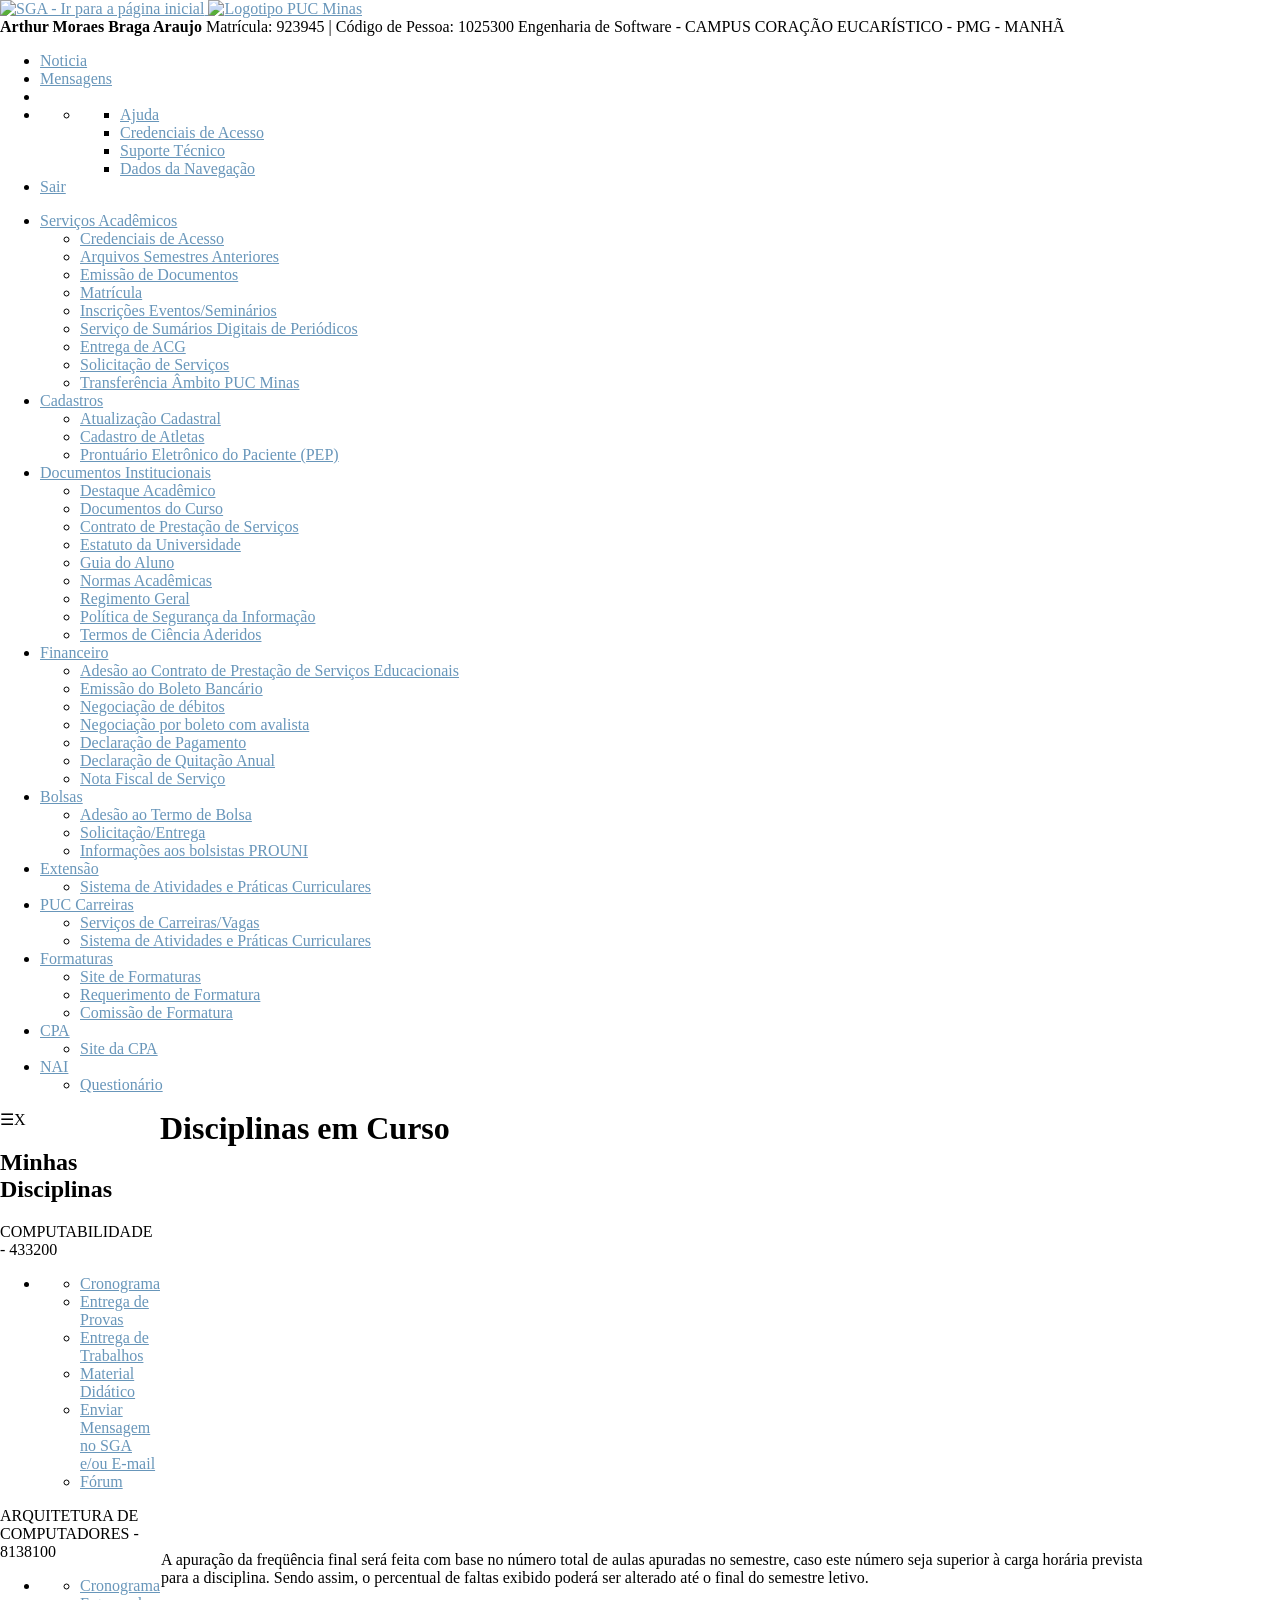
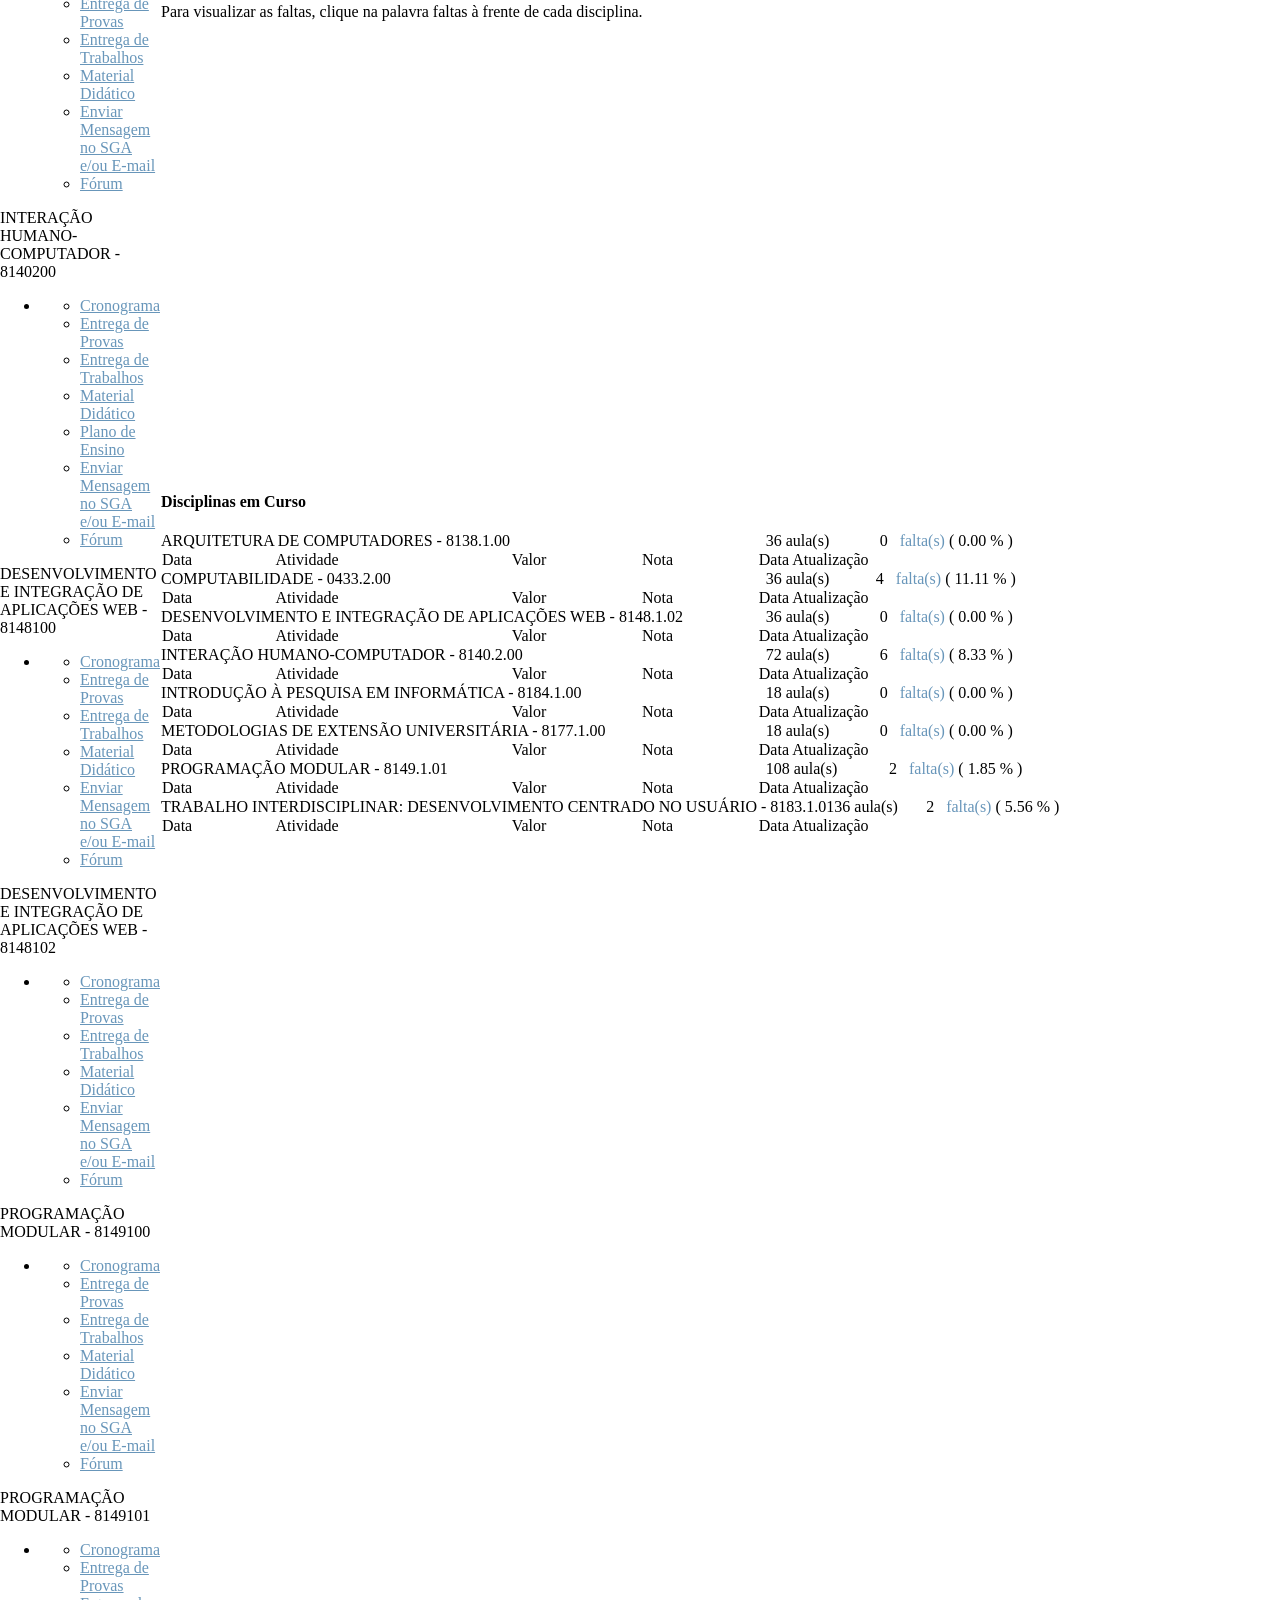
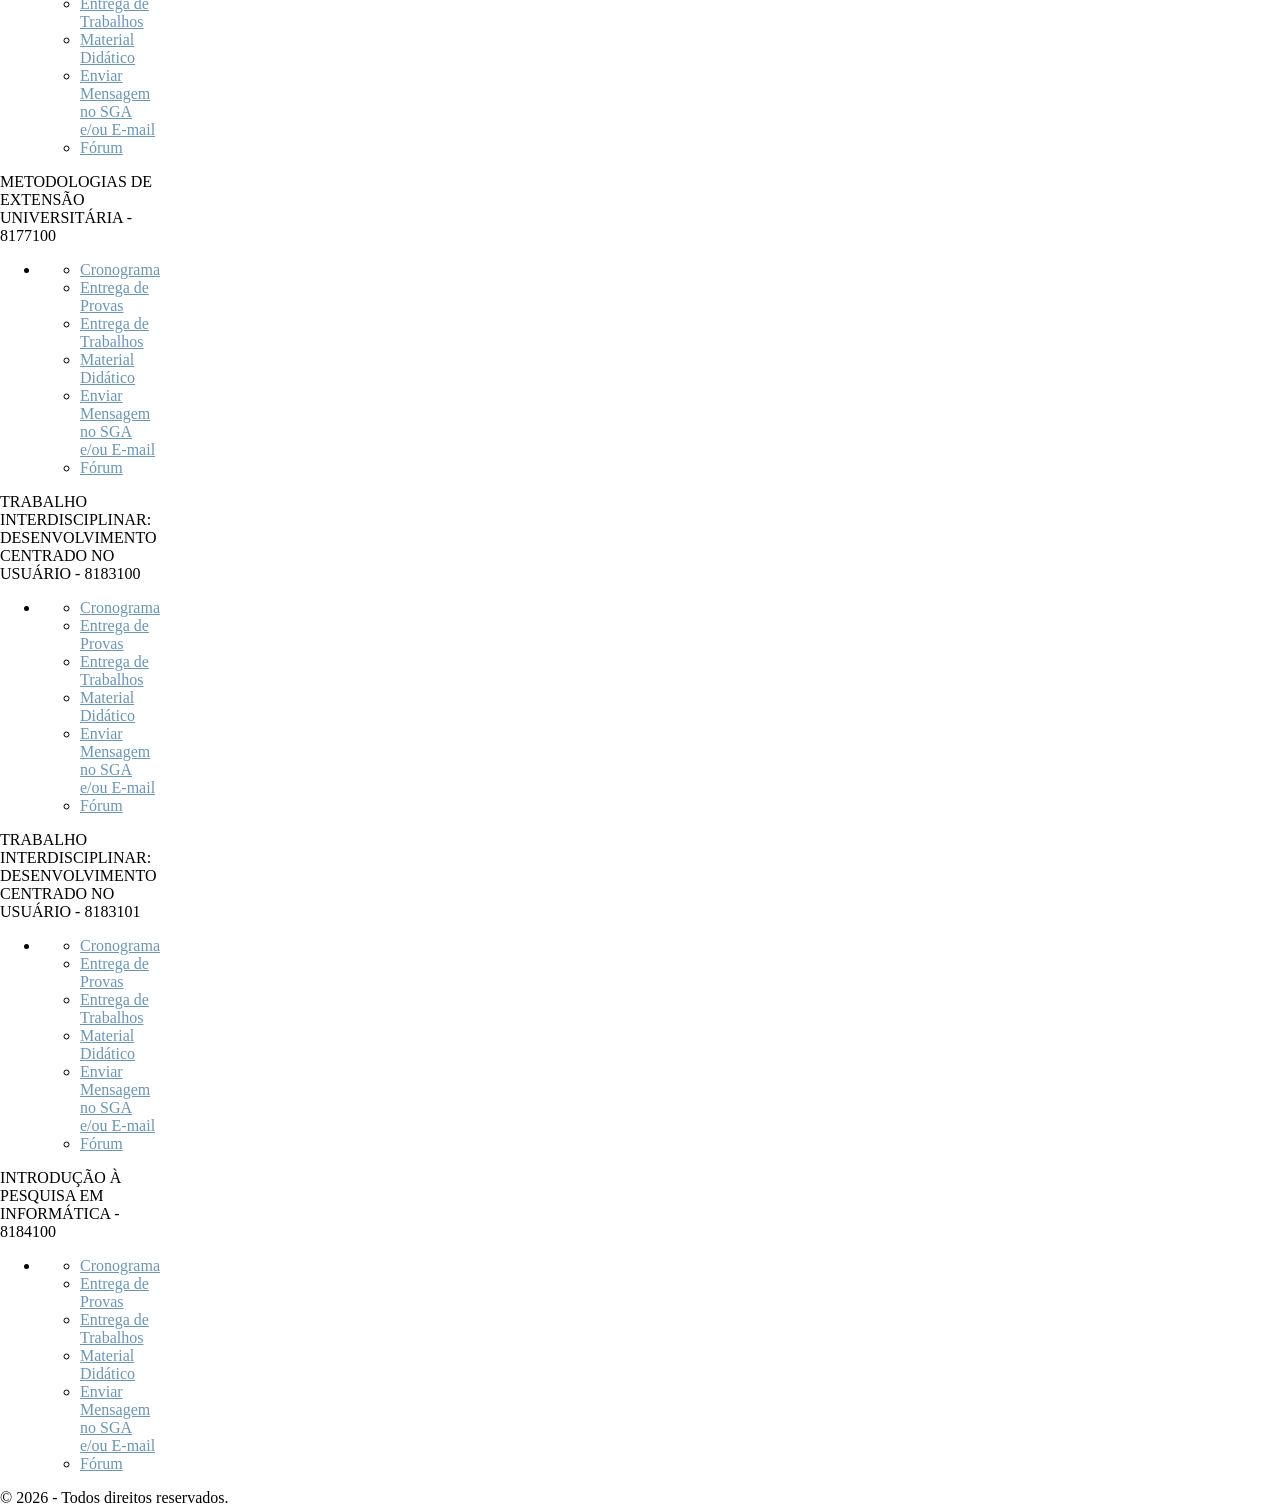
==== Python/Sga_spider/debug.html @ adb39abc "Raspagem de dados SGA" ====
<HTML>
<HEAD>

<STYLE TYPE="text/css"><!--
.class1 A:link {text-decoration: none;}
.class1 A:visited {text-decoration: none; }
.class1 A:active {text-decoration: none; }
.class1 A:hover {text-decoration: none; }

.class2 A:link {text-decoration: none; color: #C0C0C0;}
.class2 A:visited {text-decoration: none; color: #C0C0C0;}
.class2 A:active {text-decoration: none; color: #C0C0C0; }
.class2 A:hover {text-decoration: none; color: #0033CC;}
-->
</STYLE>
<script>
  (function(h,o,u,n,d) {
    h=h[d]=h[d]||{q:[],onReady:function(c){h.q.push(c)}}
    d=o.createElement(u);d.async=1;d.src=n
    n=o.getElementsByTagName(u)[0];n.parentNode.insertBefore(d,n)
  })(window,document,'script','https://www.datadoghq-browser-agent.com/us1/v5/datadog-rum.js','DD_RUM')
  window.DD_RUM.onReady(function() {
    window.DD_RUM.init({
      clientToken: 'pub26ab40f6b747b13411073068d99a6f1f',
      applicationId: 'c3543121-49e7-450b-bbc1-e5cea33bc39b',
      // `site` refers to the Datadog site parameter of your organization
      // see https://docs.datadoghq.com/getting_started/site/
      site: 'datadoghq.com',
      service: 'ss.sga.aluno',
      env: 'prod',
      // Specify a version number to identify the deployed version of your application in Datadog
      // version: '1.0.0',
      sessionSampleRate: 50,
      sessionReplaySampleRate: 25,
      trackUserInteractions: true,
      trackResources: true,
      trackLongTasks: true,
      defaultPrivacyLevel: 'mask-user-input',
    });
  })
</script>
<META CHARSET="utf-8">
<META HTTP-EQUIV="content-language" CONTENT="pt-br">
<META HTTP-EQUIV="content-type" CONTENT="text/html; charset=UTF-8">
<META HTTP-EQUIV="X-UA-Compatible" CONTENT="IE=edge, chrome=1">
<META NAME="accept-language" CONTENT="pt-br">
<META NAME="author" CONTENT="GTI - Gerência de Tecnologia da Informação">
<META NAME="copyright" CONTENT="© 2019 GTI">
<META NAME="description" CONTENT="Sistema de Gestão Acadêmica">
<META NAME="keywords" CONTENT="Sistema de Gestão Acadêmica">
<META NAME="viewport" CONTENT="width=device-width, initial-scale=0.25">
<LINK ID="favicon" HREF="/sga4/SilverStream/Objectstore/Images/favicon.ico" REL="shortcut icon" TYPE="image/vnd.microsoft.icon">
<LINK REL="stylesheet" TYPE="text/css" HREF="/sga4/SilverStream/Objectstore/General/smc-recursos.min.css">
<SCRIPT LANGUAGE="javascript" SRC="/util/SilverStream/Objectstore/General/jquery-1.11.1.min.js"></SCRIPT>
<SCRIPT LANGUAGE="javascript" DEFER SRC="/util/SilverStream/Objectstore/General/menu.js"></SCRIPT>
<TITLE>SGA - Nota/Freqüência</TITLE>

<SCRIPT>
<!--
function com_sssw_AgpPage()
{
}
function abrirRelatorio(iSeqPlano)
{
//	window.open("pgAln_PE_Relatorio.html?"+iSeqPlano, "novoRelatorio", "width=screen.availWidth,height=screen.availHeight,top=0,left=0,menubar=yes,toolbar=yes,resizable=yes,status=no,scrollbars=yes,location=no");
	window.open("/sga4/SilverStream/Pages/pgPrf_PE_Relatorio.html?prSeqPlano="+iSeqPlano, "novoRelat", "width=830,height=650,top=0,left=0,menubar=yes,toolbar=yes,resizable=yes,status=no,scrollbars=yes,location=no");
}

function abreFaltas(iSeqTurma, iAno, iSem, SNom_disciplina)
{	

  var Link = "Link_" + SNom_disciplina;
  
  document.getElementById(Link).style.color = "#0033CC";
  window.open("pgAln_Faltas.html?prSeqTurma="+iSeqTurma+"&prAno="+iAno+"&prSem="+iSem, "faltas", "width=830,height=650,top=0,left=0,menubar=no,toolbar=no,resizable=no,status=no,scrollbars=yes,location=no,screenX=220,screenY=0");

}

function msgSemFaltas(SNom_disciplina)
{
    var Link = "Link_" + SNom_disciplina;
   document.getElementById(Link).style.color = "#0033CC";
	alert("Nenhuma falta registrada.");
}
var Page=new com_sssw_AgpPage();
function com_sssw_onBodyLoad(){
}
//-->
</SCRIPT>
</HEAD>
<BODY VLINK="#E23E95" RIGHTMARGIN="0" LEFTMARGON="0" LEFTMARGIN="0" onload="com_sssw_onBodyLoad();" BGCOLOR="#FFFFFF" LINK="#6896BA" TOPMARGIN="0" ALINK="#0F9078">
<P ALIGN=CENTER><TABLE BORDER="0" BGCOLOR="#FFFFFF" BORDERCOLOR="#808080" CELLPADDING="0" WIDTH="100%" ALIGN="LEFT" CELLSPACING="0"><TR><TD VALIGN="TOP" ALIGN="CENTER">
<P><CENTER AGIGNORE><TABLE ALIGN=CENTER BORDER=0 BORDERCOLOR="#808080" CELLPADDING=0 CELLSPACING=0 WIDTH=100%>
<TR>
<TD VALIGN=TOP COLSPAN=3 WIDTH=100% CLASS="smc-sgagrad-tab-header">
<P> <header class='smc-ribbon smc-sga-aluno-ribbon'> <nav class='navbar navbar-fixed-top smc-size-md-24 smc-size-xs-24 smc-size-sm-24 smc-size-lg-24 col-md-offset-2 col-sm-offset-1 col-lg-offset-2'> <a href='/./../../../sgaaluno4/SilverStream/Pages/pgALN_Noticias.html/' class='smc-aplicaco-logotipo smc-size-md-4 smc-size-xs-6 smc-size-sm-5 smc-size-lg-4'> <img class='img-responsive' src='/sga4/SilverStream/Objectstore/Images/smc-img-logo-sga-aluno.png' alt='SGA - Ir para a página inicial' title='SGA - Ir para a página inicial'> <img alt='Logotipo PUC Minas' src='/sga4/SilverStream/Objectstore/Images/Logo-PUCMinas.png'> </a> <div class='smc-size-md-4 smc-size-xs-12 smc-size-sm-4 smc-size-lg-4' id='divEspacamento' ></div> <div class='smc-size-md-16 smc-size-xs-24 smc-size-sm-12 smc-size-lg-15 smc-login navbar-custom-menu smc-sga-aluno-usuario' id='divAreaUsuario' > <div class='smc-size-md-12 smc-size-xs-22 smc-size-sm-16 smc-size-lg-14 smc-login-instituicao' id='divLoginAluno'> <span class='smc-size-xs-10 smc-estilo-sigla-instituicao'><b><i class="fa fa-user" aria-hidden="true"></i> Arthur Moraes Braga Araujo</b></span> <span class='smc-size-xs-10 smc-estilo-sigla-instituicao'>Matrícula: 923945 | Código de Pessoa: 1025300</span> <span class='smc-size-xs-10 smc-estilo-sigla-instituicao'>Engenharia de Software - CAMPUS CORAÇÃO EUCARÍSTICO - PMG - MANHÃ</span> </div> <ul class='nav navbar-nav smc-size-md-12 smc-size-xs-24 smc-size-sm-8 smc-size-lg-10'>
 <li class='smc-sgagrad-Noticia'><A HREF="./../../../sco/SilverStream/Pages/pgALN_AreaNoticia.html" target="_top" title='Noticia'>Noticia</a> </li>
 <li class='smc-sgagrad-Mensagens'><A HREF="./../../../sga4/SilverStream/Pages/pgSCO_Mensagem.html?tipos=3" title='Mensagens'>Mensagens</A></li>
 <li class='smc-sgagrad-Configuracao'><A HREF="./../../../../sga4/SilverStream/Pages/pgAln_Preferencias.html" title='Configurações'></A></li><li class='smc-sgagrad-Ajuda'>
<nav>
<ul>
<li class='smc-sgagrad-estrutura-engrenagem' data-menu-id=''>
<a class='smc-sgagrad-engrenagem'alt='Menu da ajuda' title='Menu da ajuda' tabindex='0' href='#Menu da ajuda' onclick='abrirMenu(this);'></a><ul class='smc-sgagrad-engrenagem-itens' aria-expanded='false'>

          <li class='smc-button' data-control='button' data-type='smc-button'>
            <a class='com_efeito' title='Ajuda' href='./../../../../sga4/SilverStream/Pages/pgAln_Ajuda.html'>Ajuda</A>
          </li>

          <li class='smc-button' data-control='button' data-type='smc-button'>
            <a class='com_efeito' title='Credenciais de Acesso' href='./../../../../sga4/SilverStream/Pages/pg_Credenciais.html'>Credenciais de Acesso</A>
          </li>

          <li class='smc-button' data-control='button' data-type='smc-button'>
            <a class='com_efeito' title='Suporte Técnico' target='_blank' href='./../../../../sga4/SilverStream/Pages/pg_SuporteTecnicoNovaArq.html'>Suporte Técnico</A>
          </li>

          <li class='smc-button' data-control='button' data-type='smc-button'>
            <a class='com_efeito' title='Credenciais de Acesso' target='_blank' href='./../../../../sga4/SilverStream/Pages/pgSGA_DadosNavegacao.html'>Dados da Navegação</A>
          </li>
</ul>
</li>
</ul>
</nav>
</li>

 <li class='smc-sgagrad-Sair'><A HREF="./../../../../sgaaluno4/SilverStream/Pages/pg_LogOut.html" title='Sair'>Sair</A></li> </ul> </div>                </nav> <nav><aside class='smc-menu-responsivo-orientation-horizontal smc-menu-responsivo'> <section class='sidebar smc-menu-dinamico'> <div class='smc-dynamic-menu'> <ul class='smc-menu-dinamico-principal sidebar-menu'> <li class='smc-menu-dinamico-link-submenu' data-menu-id=''><a title='Serviços Acadêmicos' alt='Serviços Acadêmicos' href='#' onclick='abrirMenuSuperior(this)'>Serviços Acadêmicos</a> <ul class='smc-menu-N2 smc-menu-submenu' aria-expanded='false'> <li><A HREF="./../../../sga4/SilverStream/Pages/pg_Credenciais.html" class="id1">Credenciais de Acesso</A></li> <li><A HREF="./../../../sga4/SilverStream/Pages/pgAln_ArquivosPostados.html" class="id1">Arquivos Semestres Anteriores</A></li> <li><A HREF="./../../../sga4/SilverStream/Pages/pgAln_EmissaoDocumentos.html" target="_top" class="id1">Emissão de Documentos</A></li> <li><A HREF="https://www.sistemas.pucminas.br/sgaaluno4/SilverStream/Pages/pgAln_PmInstrucoesSPE.html" target="_top" class="id1">Matrícula</A></li> <li><A HREF="https://www.sistemas.pucminas.br/sga4/SilverStream/Pages/fsAln_Seminarios.html" target="_top" class="id1">Inscrições Eventos/Seminários</A></li> <li><A HREF="http://www.pucminas.br/biblioteca/sumarios" target ="sumarios" target="_top" class="id1">Serviço de Sumários Digitais de Periódicos</A></li> <li><A HREF="./../../../sga4/SilverStream/Pages/pgAln_SolicitacaoACG.html" target="_top" class="id1">Entrega de ACG</A></li> <li><A HREF="./../../../../sga4/SilverStream/Pages/pg_SuporteTecnicoNovaArq.html" target='_blank' class="id1">Solicitação de Serviços</A></li> <li><A HREF="https://www.sistemas.pucminas.br/sga4/SilverStream/Pages/pgAln_TransfInt_Principal.html" class="id1">Transferência Âmbito PUC Minas</A></li> </ul> </li> <li class='smc-menu-dinamico-link-submenu' data-menu-id=''><a title='Cadastros' alt='Cadastros' href='#' onclick='abrirMenuSuperior(this)'>Cadastros</a> <ul class='smc-menu-N2 smc-menu-submenu' aria-expanded='false'> <li><A HREF="https://www.sistemas.pucminas.br/sga4/SilverStream/Pages/pgAln_DadosCadastrais.html" target="_top" class="id1">Atualização Cadastral</A></li> <li><A HREF="https://www.sistemas.pucminas.br/sga4/SilverStream/Pages/pgAln_Atl_AlunoEsporte.html" target="_top" class="id1">Cadastro de Atletas</A></li> <li><A HREF="http://www.sistemas.pucminas.br/gac/SilverStream/Pages/pgLogin.html" target="_new" class="id1">Prontuário Eletrônico do Paciente (PEP)</A></li> </ul> </li> <li class='smc-menu-dinamico-link-submenu' data-menu-id=''><a title='Documentos Institucionais' alt='Documentos Institucionais' href='#' onclick='abrirMenuSuperior(this)'>Documentos Institucionais</a> <ul class='smc-menu-N2 smc-menu-submenu' aria-expanded='false'> <li><A HREF="https://webdavprod.pucminas.br/webdav/sistemas/sga/Documentos/portaria_043_2008.pdf" target="_new" class="id1">Destaque Acadêmico</A></li> <li><A HREF="./../../../sga4/SilverStream/Pages/pgAln_DocumentoCurso.html" target="_top" class="id1">Documentos do Curso</A></li> <li><A HREF="./../../../sgaaluno4/SilverStream/Pages/pgAln_ContratoPrestacaoServico.html" target="_top" class="id1">Contrato de Prestação de Serviços</A></li> <li><A HREF="https://webdavprod.pucminas.br/webdav/sistemas/sga/Documentos/Estatuto_da_Universidade_2016.pdf" target="_new" class="id1">Estatuto da Universidade</A></li> <li><A HREF="https://www.pucminas.br/guia-do-aluno/guia-pratico/Paginas/default.aspx" target="_new" class="id1">Guia do Aluno</A></li> <li><A HREF="./../../../sga4/SilverStream/Pages/pgINTR_CTD_VisualizarPagina.html?codID=2fd60a5f-094d-451b-a00a-79273b97bf66" target="_top" class="id1">Normas Acadêmicas</A></li> <li><A HREF="https://webdavprod.pucminas.br/webdav/sistemas/sga/Documentos/Regimento_Geral_2015.pdf" target="_new" class="id1">Regimento Geral</A></li> <li><A HREF="./../../../intr/SilverStream/Pages/pgCAD_TermoCienciaLeitura.html" target="_new" class="id1">Política de Segurança da Informação</A></li> <li><A HREF="./../../../sga4/SilverStream/Pages/pg_TermosCienciaAderidos.html" target="_top" class="id1">Termos de Ciência Aderidos</A></li> </ul> </li> <li class='smc-menu-dinamico-link-submenu' data-menu-id=''><a title='Financeiro' alt='Financeiro' href='#' onclick='abrirMenuSuperior(this)'>Financeiro</a> <ul class='smc-menu-N2 smc-menu-submenu' aria-expanded='false'> <li><A HREF="https://www.sistemas.pucminas.br/sgaaluno4/SilverStream/Pages/pgAln_Contratos.html" target="_top" class="id1">Adesão ao Contrato de Prestação de Serviços Educacionais</A></li> <li><A HREF="https://www.sistemas.pucminas.br/gra/SilverStream/Pages/pgBlt_TitulosAbertos2.html" target="_top" class="id1">Emissão do Boleto Bancário</A></li> <li class='smc-menu-dinamico-link-submenu' data-menu-id=''><a title='Negociação de débitos' alt='Negociação de débitos' href='#' onclick='abrirMenuInterno(this)'>Negociação de débitos</a> <ul class='smc-menu-N3 smc-menu-submenu avalistas' aria-expanded='false' style='display: none;'> <li><A HREF="https://www.sistemas.pucminas.br/gra/SilverStream/Pages/pgCartaoWeb.html?tipParcela=0" target="_top" class="id1">Parcela(s)</A></li> <li><A HREF="https://www.sistemas.pucminas.br/gra/SilverStream/Pages/pgCartaoWeb.html?tipParcela=1" target="_top" class="id1">Financiamento</A></li> </ul> </li> <li class='smc-menu-dinamico-link-submenu' data-menu-id=''><a title='Negociação por boleto com avalista' alt='Negociação por boleto com avalista' href='#' onclick='abrirMenuInterno(this)'>Negociação por boleto com avalista</a> <ul class='smc-menu-N3 smc-menu-submenu avalistas' aria-expanded='false' style='display: none;'> <li><A HREF="https://www.sistemas.pucminas.br/gra/SilverStream/Pages/pgSolicitacaoNegociacaoBoletoFiador.html" target="_top" class="id1">Solicitar negociação</A></li> <li><A HREF="https://www.sistemas.pucminas.br/gra/SilverStream/Pages/pgCartaoWeb.html?tipParcela=-1" target="_top" class="id1">Efetivar negociação</A></li> </ul> </li> <li><A HREF="https://www.sistemas.pucminas.br/gra/SilverStream/Pages/pgAln_DeclaracaoPagamento.html" target="_top" class="id1">Declaração de Pagamento</A></li> <li><A HREF="https://www.sistemas.pucminas.br/gra/SilverStream/Pages/pgAln_DeclaracaoQuitacaoAnual.html" target="_top" class="id1">Declaração de Quitação Anual</A></li> <li><A HREF="https://www.sistemas.pucminas.br/gra/SilverStream/Pages/pgNotaFiscal.html" target="_top" class="id1">Nota Fiscal de Serviço</A></li> </ul> </li> <li class='smc-menu-dinamico-link-submenu' data-menu-id=''><a title='Bolsas' alt='Bolsas' href='#' onclick='abrirMenuSuperior(this)'>Bolsas</a> <ul class='smc-menu-N2 smc-menu-submenu' aria-expanded='false'> <li><A HREF="https://www.sistemas.pucminas.br/gra/SilverStream/Pages/pgAdsBolsa_Lista.html" target="_top" class="id1">Adesão ao Termo de Bolsa</A></li> <li class='smc-menu-dinamico-link-submenu' data-menu-id=''><a title='Solicitação/Entrega' alt='Solicitação/Entrega' href='#' onclick='abrirMenuInterno(this)'>Solicitação/Entrega</a> <ul class='smc-menu-N3 smc-menu-submenu bolsas' aria-expanded='false' style='display: none;'> <li><A HREF="https://www.sistemas.pucminas.br/gra/SilverStream/Pages/pgGrFam_Principal2.html" target="_top" class="id1">Bolsa Grupo Familiar</A></li> <li><A HREF="https://www.sistemas.pucminas.br/gra/SilverStream/Pages/pgRequerimento_Bolsas.html?tip_requerimento=10" target="_top" class="id1">Bolsa Parceiro PUC Minas</A></li> <li><A HREF="https://www.sistemas.pucminas.br/gra/SilverStream/Pages/pgRequerimento_Bolsas.html?tip_requerimento=11" target="_top" class="id1">Bolsa Sênior</A></li> </ul> </li> <li><A HREF="https://webdavprod.pucminas.br/webdav/sistemas/sga/aviso_prouni/Informacoes_aos_bolsistas_Prouni.pdf" target="_new" class="id1">Informações aos bolsistas PROUNI</A></li> </ul> </li> <li class='smc-menu-dinamico-link-submenu' data-menu-id=''><a title='Extensão' alt='Extensão' href='#' onclick='abrirMenuSuperior(this)'>Extensão</a> <ul class='smc-menu-N2 smc-menu-submenu' aria-expanded='false'> <li><A HREF="https://www.sistemas.pucminas.br/sga4/SilverStream/Pages/pgAcessoNovoSGE.html" target='_blank' class="id1">Sistema de Atividades e Práticas Curriculares</A></li> </ul> </li> <li class='smc-menu-dinamico-link-submenu' data-menu-id=''><a title='PUC Carreiras' alt='PUC Carreiras' href='#' onclick='abrirMenuSuperior(this)'>PUC Carreiras</a> <ul class='smc-menu-N2 smc-menu-submenu' aria-expanded='false'> <li><A HREF="./../../../sga4/SilverStream/Pages/pgAln_AcessoCarreiras.html" target='_blank' class="id1">Serviços de Carreiras/Vagas</A></li> <li><A HREF="https://www.sistemas.pucminas.br/sga4/SilverStream/Pages/pgAcessoNovoSGE.html" target='_blank' class="id1">Sistema de Atividades e Práticas Curriculares</A></li> </ul> </li> <li class='smc-menu-dinamico-link-submenu' data-menu-id=''><a title='Formaturas' alt='Formaturas' href='#' onclick='abrirMenuSuperior(this)'>Formaturas</a> <ul class='smc-menu-N2 smc-menu-submenu' aria-expanded='false'> <li><A HREF="https://www.pucminas.br/formaturas" target="_blank" class="id1">Site de Formaturas</A></li> <li><A HREF="./../../../sga4/SilverStream/Pages/pgAln_MensagemPendenciaEstagio.html" target="_top" class="id1">Requerimento de Formatura</A></li> <li><A HREF="./../../../sga4/SilverStream/Pages/pgAln_CadastroComissaoFormatura.html" target="_top" class="id1">Comissão de Formatura</A></li> </ul> </li> <li class='smc-menu-dinamico-link-submenu' data-menu-id=''><a title='CPA' alt='CPA' href='#' onclick='abrirMenuSuperior(this)'>CPA</a> <ul class='smc-menu-N2 smc-menu-submenu' aria-expanded='false'> <li><A HREF="https://www.pucminas.br/cpa/Paginas/Apresentacao.aspx" target="_blank" class="id1">Site da CPA</A></li> </ul> </li> <li class='smc-menu-dinamico-link-submenu' data-menu-id=''><a title='NAI' alt='NAI' href='#' onclick='abrirMenuSuperior(this)'>NAI</a> <ul class='smc-menu-N2 smc-menu-submenu' aria-expanded='false'> <li><A HREF="https://www.sistemas.pucminas.br/sga4/SilverStream/Pages/pgAln_Quest_Necessidades_Especiais.html" target="_blank" class="id1">Questionário</A></li> </ul> </li> </ul> </div> </section> </aside></nav> </header>
</TD>
</TR>
<TR>
<TD VALIGN=TOP ROWSPAN=4 WIDTH=10%>
<P><span class='smc-sgagrad-menu-button-abrir'onclick='openNav()'>&#9776;</span><span id='idclose' class='smc-sgagrad-menu-button-fechar' style='' onclick='closeNav()'>X</span><script>
function openNav() { $('.sidenav').css('width', '33%'); $('#idclose').show(); $('#idclose').css('width', '33%');$('#idclose').css('margin-left', '33%'); $('#idclose').css('position', 'absolute'); }
function closeNav() { $('#idclose').hide();$('.sidenav' ).css('width', '0px'); }
</script> 
<SCRIPT language='JavaScript' SRC='/sga4/SilverStream/Objectstore/General/smc-contextcontrol.js'>
</SCRIPT>
<SCRIPT>
  function hideAll(){
 	hideSubMenu();
	var drops = $('.smc-sgagrad-engrenagem-itens');
	for(var x = 0; x < drops.length; x++)
	{ 
		var menu = $(drops[x]);
     if(menu.is(':visible')){ 
         menu.hide();
         menu.attr('aria-expanded','false');
 	  }
	}
}

 function abrirMenu(e){ 
    	var dropdown = $(e.parentElement).parents('.smc-sgagrad-estrutura-engrenagem');
     	var menu = $(dropdown.context).children('.smc-sgagrad-engrenagem-itens');
     	if(menu.is(':visible')){
    		hideSubMenu();
    		menu.hide(); 
    		menu.attr('aria-expanded', 'false'); 
    	}
    	else {
       var offsetButton = $(e).offset();
       var scrollTop = $(window).scrollTop();
       var windowHeight = $(window).height();
       var relativeOffset = offsetButton.top - scrollTop;
       hideAll();
       menu.show(); 
       menu.attr('aria-expanded', 'true'); 
       newPos = new Object();
       newPos.left = offsetButton.left - menu.width();
       if(relativeOffset > windowHeight/1.5){
         newPos.top = offsetButton.top - menu.height() - 20;
       }else{
         newPos.top = offsetButton.top;
       }
       menu.offset(newPos)
    	}
   }

 function hideSuperiorAll(){
 var drops = $('.smc-menu-N2');
 for(var x = 0; x < drops.length; x++)
 { 
     var menu = $(drops[x]);
     if(menu.is(':visible')){ 
         menu.hide();
         menu.attr('aria-expanded', 'false');
 	  }
 }
 }

 function hideInternoAll(){
 var drops = $('.smc-menu-N3');
 for(var x = 0; x < drops.length; x++)
 { 
 $(drops[x]).hide();
 }
 }

 function abrirMenuSuperior(e){ 
    var dropdown = $(e.parentElement).parents('.smc-menu-dinamico-link-submenu');
      var menu = $(dropdown.context).children('.smc-menu-N2');
      if(menu.is(':visible')){
         menu.hide();
         menu.attr('aria-expanded','false');
     }
     else {
         hideSuperiorAll();
         hideInternoAll();
         menu.show();
   	  menu.attr('aria-expanded','true');
     }
 }

 function abrirMenuInterno(e){ 
    var dropdown = $(e.parentElement).parents('.smc-menu-dinamico-link-submenu');
      var menu = $(dropdown.context).children('.smc-menu-N3');
      if(menu.is(':visible')){
         hideInternoAll();
         menu.hide();
         menu.attr('aria-expanded','false');
     }
     else {
         hideInternoAll();
         menu.show();
   	  menu.attr('aria-expanded','true');
     }
 }

 function abrirSubMenu(e){ 
     var dropdown = $(e.parentElement).parents('.smc-sgagrad-dropdown-nivel2');
       var menu = $(dropdown.context).children('.dropdown-menu-grupo');
         if(menu.is(':visible')){
          menu.hide();
          menu.attr('aria-expanded', 'false');
      }
      else {
      		var offsetButton = $(e).offset();
       	var scrollTop = $(window).scrollTop();
       	var windowHeight = $(window).height();
       	var relativeOffset = offsetButton.top - scrollTop;
       	hideSubMenu();
       	menu.show(); 
       	newPos = new Object();
       	if(relativeOffset > windowHeight/1.5){
         		newPos.top = (offsetButton.top-10) - menu.height();
       	}else{
         		newPos.top = (offsetButton.top+20);
       	}
       	menu.offset(newPos)
       	menu.attr('aria-expanded', 'true');
      }
  }

  function hideSubMenu(){
  var drops = $('.dropdown-menu-grupo');
  for(var x = 0; x < drops.length; x++)
  { 
      var menu = $(drops[x]);
      if(menu.is(':visible')){ 
          menu.hide();
          menu.attr('aria-expanded', 'false');
       }
  }
 }

 $(document).ready(function (){ 
 $(window).scroll(function() {
 hideAll()
 })
 $('div').scroll(function() {
 	hideAll()
  });
 });

 $(document).click(function(e){
 if (!$(e.target.parentElement).closest('.smc-sgagrad-estrutura-engrenagem').length)
 {
 hideAll()
 }
 if (!$(e.target.parentElement).closest('.smc-menu-dinamico-link-submenu').length)
 {
 	hideSuperiorAll()
 }
 })
</SCRIPT>
<div class='sidenav'>
<div class='smc-sgagrad-lista-disciplinas smc-sgagrad-lista-disciplinas-aluno'> <h2>Minhas Disciplinas</h2>
<div class='TurmaSGA' ><span>COMPUTABILIDADE - 433200</span><nav>
<ul>
<li class='smc-sgagrad-estrutura-engrenagem' data-menu-id=''>
<a class='smc-sgagrad-engrenagem'alt='Menu da disciplina COMPUTABILIDADE - 433200' title='Menu da disciplina COMPUTABILIDADE - 433200 ' tabindex='0' href='#Menu da disciplina COMPUTABILIDADE - 433200' onclick='abrirMenu(this);'></a><ul class='smc-sgagrad-engrenagem-itens' aria-expanded='false'>

          <li class='smc-button' data-control='button' data-type='smc-button'>
            <a class='com_efeito' title='Cronograma' href='./../../../sga4/SilverStream/Pages/pgAln_Disciplinas.html?seqTurma=433200&seqTurmaFormatado=433200&nomTurma=COMPUTABILIDADE&seqPlano=428270&sitGrupo=0&seq_grupo_turma=null&page=0'>Cronograma</A>
          </li>

          <li class='smc-button' data-control='button' data-type='smc-button'>
            <a class='com_efeito' title='Entrega de Provas' href='./../../../sga4/SilverStream/Pages/pgAln_Disciplinas.html?seqTurma=433200&seqTurmaFormatado=433200&nomTurma=COMPUTABILIDADE&seqPlano=428270&sitGrupo=0&seq_grupo_turma=null&page=1'>Entrega de Provas</A>
          </li>

          <li class='smc-button' data-control='button' data-type='smc-button'>
            <a class='com_efeito' title='Entrega de Trabalhos' href='./../../../sga4/SilverStream/Pages/pgAln_Disciplinas.html?seqTurma=433200&seqTurmaFormatado=433200&nomTurma=COMPUTABILIDADE&seqPlano=428270&sitGrupo=0&seq_grupo_turma=null&page=2'>Entrega de Trabalhos</A>
          </li>

          <li class='smc-button' data-control='button' data-type='smc-button'>
            <a class='com_efeito' title='Material Didático' href='./../../../sga4/SilverStream/Pages/pgAln_Disciplinas.html?seqTurma=433200&seqTurmaFormatado=433200&nomTurma=COMPUTABILIDADE&seqPlano=428270&sitGrupo=0&seq_grupo_turma=null&page=3'>Material Didático</A>
          </li>

          <li class='smc-button' data-control='button' data-type='smc-button'>
            <a class='com_efeito' title='Enviar Mensagem no SGA e/ou E-mail' href='./../../../sga4/SilverStream/Pages/pgAln_Disciplinas.html?seqTurma=433200&seqTurmaFormatado=433200&nomTurma=COMPUTABILIDADE&seqPlano=428270&sitGrupo=0&seq_grupo_turma=null&page=7'>Enviar Mensagem no SGA e/ou E-mail</A>
          </li>

          <li class='smc-button' data-control='button' data-type='smc-button'>
            <a class='com_efeito' title='Fórum' href='./../../../sga4/SilverStream/Pages/pgAln_Disciplinas.html?seqTurma=433200&seqTurmaFormatado=433200&nomTurma=COMPUTABILIDADE&seqPlano=428270&sitGrupo=0&seq_grupo_turma=null&page=8'>Fórum</A>
          </li>
</ul>
</li>
</ul>
</nav>
</div> 
<div class='TurmaSGA' ><span>ARQUITETURA DE COMPUTADORES - 8138100</span><nav>
<ul>
<li class='smc-sgagrad-estrutura-engrenagem' data-menu-id=''>
<a class='smc-sgagrad-engrenagem'alt='Menu da disciplina ARQUITETURA DE COMPUTADORES - 8138100' title='Menu da disciplina ARQUITETURA DE COMPUTADORES - 8138100 ' tabindex='0' href='#Menu da disciplina ARQUITETURA DE COMPUTADORES - 8138100' onclick='abrirMenu(this);'></a><ul class='smc-sgagrad-engrenagem-itens' aria-expanded='false'>

          <li class='smc-button' data-control='button' data-type='smc-button'>
            <a class='com_efeito' title='Cronograma' href='./../../../sga4/SilverStream/Pages/pgAln_Disciplinas.html?seqTurma=8138100&seqTurmaFormatado=8138100&nomTurma=ARQUITETURA DE COMPUTADORES&seqPlano=422772&sitGrupo=0&seq_grupo_turma=null&page=0'>Cronograma</A>
          </li>

          <li class='smc-button' data-control='button' data-type='smc-button'>
            <a class='com_efeito' title='Entrega de Provas' href='./../../../sga4/SilverStream/Pages/pgAln_Disciplinas.html?seqTurma=8138100&seqTurmaFormatado=8138100&nomTurma=ARQUITETURA DE COMPUTADORES&seqPlano=422772&sitGrupo=0&seq_grupo_turma=null&page=1'>Entrega de Provas</A>
          </li>

          <li class='smc-button' data-control='button' data-type='smc-button'>
            <a class='com_efeito' title='Entrega de Trabalhos' href='./../../../sga4/SilverStream/Pages/pgAln_Disciplinas.html?seqTurma=8138100&seqTurmaFormatado=8138100&nomTurma=ARQUITETURA DE COMPUTADORES&seqPlano=422772&sitGrupo=0&seq_grupo_turma=null&page=2'>Entrega de Trabalhos</A>
          </li>

          <li class='smc-button' data-control='button' data-type='smc-button'>
            <a class='com_efeito' title='Material Didático' href='./../../../sga4/SilverStream/Pages/pgAln_Disciplinas.html?seqTurma=8138100&seqTurmaFormatado=8138100&nomTurma=ARQUITETURA DE COMPUTADORES&seqPlano=422772&sitGrupo=0&seq_grupo_turma=null&page=3'>Material Didático</A>
          </li>

          <li class='smc-button' data-control='button' data-type='smc-button'>
            <a class='com_efeito' title='Enviar Mensagem no SGA e/ou E-mail' href='./../../../sga4/SilverStream/Pages/pgAln_Disciplinas.html?seqTurma=8138100&seqTurmaFormatado=8138100&nomTurma=ARQUITETURA DE COMPUTADORES&seqPlano=422772&sitGrupo=0&seq_grupo_turma=null&page=7'>Enviar Mensagem no SGA e/ou E-mail</A>
          </li>

          <li class='smc-button' data-control='button' data-type='smc-button'>
            <a class='com_efeito' title='Fórum' href='./../../../sga4/SilverStream/Pages/pgAln_Disciplinas.html?seqTurma=8138100&seqTurmaFormatado=8138100&nomTurma=ARQUITETURA DE COMPUTADORES&seqPlano=422772&sitGrupo=0&seq_grupo_turma=null&page=8'>Fórum</A>
          </li>
</ul>
</li>
</ul>
</nav>
</div> 
<div class='TurmaSGA' ><span>INTERAÇÃO HUMANO-COMPUTADOR - 8140200</span><nav>
<ul>
<li class='smc-sgagrad-estrutura-engrenagem' data-menu-id=''>
<a class='smc-sgagrad-engrenagem'alt='Menu da disciplina INTERAÇÃO HUMANO-COMPUTADOR - 8140200' title='Menu da disciplina INTERAÇÃO HUMANO-COMPUTADOR - 8140200 ' tabindex='0' href='#Menu da disciplina INTERAÇÃO HUMANO-COMPUTADOR - 8140200' onclick='abrirMenu(this);'></a><ul class='smc-sgagrad-engrenagem-itens' aria-expanded='false'>

          <li class='smc-button' data-control='button' data-type='smc-button'>
            <a class='com_efeito' title='Cronograma' href='./../../../sga4/SilverStream/Pages/pgAln_Disciplinas.html?seqTurma=8140200&seqTurmaFormatado=8140200&nomTurma=INTERAÇÃO HUMANO-COMPUTADOR&seqPlano=422774&sitGrupo=1&seq_grupo_turma=374810&page=0'>Cronograma</A>
          </li>

          <li class='smc-button' data-control='button' data-type='smc-button'>
            <a class='com_efeito' title='Entrega de Provas' href='./../../../sga4/SilverStream/Pages/pgAln_Disciplinas.html?seqTurma=8140200&seqTurmaFormatado=8140200&nomTurma=INTERAÇÃO HUMANO-COMPUTADOR&seqPlano=422774&sitGrupo=1&seq_grupo_turma=374810&page=1'>Entrega de Provas</A>
          </li>

          <li class='smc-button' data-control='button' data-type='smc-button'>
            <a class='com_efeito' title='Entrega de Trabalhos' href='./../../../sga4/SilverStream/Pages/pgAln_Disciplinas.html?seqTurma=8140200&seqTurmaFormatado=8140200&nomTurma=INTERAÇÃO HUMANO-COMPUTADOR&seqPlano=422774&sitGrupo=1&seq_grupo_turma=374810&page=2'>Entrega de Trabalhos</A>
          </li>

          <li class='smc-button' data-control='button' data-type='smc-button'>
            <a class='com_efeito' title='Material Didático' href='./../../../sga4/SilverStream/Pages/pgAln_Disciplinas.html?seqTurma=8140200&seqTurmaFormatado=8140200&nomTurma=INTERAÇÃO HUMANO-COMPUTADOR&seqPlano=422774&sitGrupo=1&seq_grupo_turma=374810&page=3'>Material Didático</A>
          </li>

          <li class='smc-button' data-control='button' data-type='smc-button'>
            <a class='com_efeito' title='Plano de Ensino' href='./../../../sga4/SilverStream/Pages/pgAln_Disciplinas.html?seqTurma=8140200&seqTurmaFormatado=8140200&nomTurma=INTERAÇÃO HUMANO-COMPUTADOR&seqPlano=422774&sitGrupo=1&seq_grupo_turma=374810&page=4'>Plano de Ensino</A>
          </li>

          <li class='smc-button' data-control='button' data-type='smc-button'>
            <a class='com_efeito' title='Enviar Mensagem no SGA e/ou E-mail' href='./../../../sga4/SilverStream/Pages/pgAln_Disciplinas.html?seqTurma=8140200&seqTurmaFormatado=8140200&nomTurma=INTERAÇÃO HUMANO-COMPUTADOR&seqPlano=422774&sitGrupo=1&seq_grupo_turma=374810&page=5'>Enviar Mensagem no SGA e/ou E-mail</A>
          </li>

          <li class='smc-button' data-control='button' data-type='smc-button'>
            <a class='com_efeito' title='Fórum' href='./../../../sga4/SilverStream/Pages/pgAln_Disciplinas.html?seqTurma=8140200&seqTurmaFormatado=8140200&nomTurma=INTERAÇÃO HUMANO-COMPUTADOR&seqPlano=422774&sitGrupo=1&seq_grupo_turma=374810&page=6'>Fórum</A>
          </li>
</ul>
</li>
</ul>
</nav>
</div> 
<div class='TurmaSGA' ><span>DESENVOLVIMENTO E INTEGRAÇÃO DE APLICAÇÕES WEB - 8148100</span><nav>
<ul>
<li class='smc-sgagrad-estrutura-engrenagem' data-menu-id=''>
<a class='smc-sgagrad-engrenagem'alt='Menu da disciplina DESENVOLVIMENTO E INTEGRAÇÃO DE APLICAÇÕES WEB - 8148100' title='Menu da disciplina DESENVOLVIMENTO E INTEGRAÇÃO DE APLICAÇÕES WEB - 8148100 ' tabindex='0' href='#Menu da disciplina DESENVOLVIMENTO E INTEGRAÇÃO DE APLICAÇÕES WEB - 8148100' onclick='abrirMenu(this);'></a><ul class='smc-sgagrad-engrenagem-itens' aria-expanded='false'>

          <li class='smc-button' data-control='button' data-type='smc-button'>
            <a class='com_efeito' title='Cronograma' href='./../../../sga4/SilverStream/Pages/pgAln_Disciplinas.html?seqTurma=8148100&seqTurmaFormatado=8148100&nomTurma=DESENVOLVIMENTO E INTEGRAÇÃO DE APLICAÇÕES WEB&seqPlano=422779&sitGrupo=0&seq_grupo_turma=null&page=0'>Cronograma</A>
          </li>

          <li class='smc-button' data-control='button' data-type='smc-button'>
            <a class='com_efeito' title='Entrega de Provas' href='./../../../sga4/SilverStream/Pages/pgAln_Disciplinas.html?seqTurma=8148100&seqTurmaFormatado=8148100&nomTurma=DESENVOLVIMENTO E INTEGRAÇÃO DE APLICAÇÕES WEB&seqPlano=422779&sitGrupo=0&seq_grupo_turma=null&page=1'>Entrega de Provas</A>
          </li>

          <li class='smc-button' data-control='button' data-type='smc-button'>
            <a class='com_efeito' title='Entrega de Trabalhos' href='./../../../sga4/SilverStream/Pages/pgAln_Disciplinas.html?seqTurma=8148100&seqTurmaFormatado=8148100&nomTurma=DESENVOLVIMENTO E INTEGRAÇÃO DE APLICAÇÕES WEB&seqPlano=422779&sitGrupo=0&seq_grupo_turma=null&page=2'>Entrega de Trabalhos</A>
          </li>

          <li class='smc-button' data-control='button' data-type='smc-button'>
            <a class='com_efeito' title='Material Didático' href='./../../../sga4/SilverStream/Pages/pgAln_Disciplinas.html?seqTurma=8148100&seqTurmaFormatado=8148100&nomTurma=DESENVOLVIMENTO E INTEGRAÇÃO DE APLICAÇÕES WEB&seqPlano=422779&sitGrupo=0&seq_grupo_turma=null&page=3'>Material Didático</A>
          </li>

          <li class='smc-button' data-control='button' data-type='smc-button'>
            <a class='com_efeito' title='Enviar Mensagem no SGA e/ou E-mail' href='./../../../sga4/SilverStream/Pages/pgAln_Disciplinas.html?seqTurma=8148100&seqTurmaFormatado=8148100&nomTurma=DESENVOLVIMENTO E INTEGRAÇÃO DE APLICAÇÕES WEB&seqPlano=422779&sitGrupo=0&seq_grupo_turma=null&page=7'>Enviar Mensagem no SGA e/ou E-mail</A>
          </li>

          <li class='smc-button' data-control='button' data-type='smc-button'>
            <a class='com_efeito' title='Fórum' href='./../../../sga4/SilverStream/Pages/pgAln_Disciplinas.html?seqTurma=8148100&seqTurmaFormatado=8148100&nomTurma=DESENVOLVIMENTO E INTEGRAÇÃO DE APLICAÇÕES WEB&seqPlano=422779&sitGrupo=0&seq_grupo_turma=null&page=8'>Fórum</A>
          </li>
</ul>
</li>
</ul>
</nav>
</div> 
<div class='TurmaSGA' ><span>DESENVOLVIMENTO E INTEGRAÇÃO DE APLICAÇÕES WEB - 8148102</span><nav>
<ul>
<li class='smc-sgagrad-estrutura-engrenagem' data-menu-id=''>
<a class='smc-sgagrad-engrenagem'alt='Menu da disciplina DESENVOLVIMENTO E INTEGRAÇÃO DE APLICAÇÕES WEB - 8148102' title='Menu da disciplina DESENVOLVIMENTO E INTEGRAÇÃO DE APLICAÇÕES WEB - 8148102 ' tabindex='0' href='#Menu da disciplina DESENVOLVIMENTO E INTEGRAÇÃO DE APLICAÇÕES WEB - 8148102' onclick='abrirMenu(this);'></a><ul class='smc-sgagrad-engrenagem-itens' aria-expanded='false'>

          <li class='smc-button' data-control='button' data-type='smc-button'>
            <a class='com_efeito' title='Cronograma' href='./../../../sga4/SilverStream/Pages/pgAln_Disciplinas.html?seqTurma=8148102&seqTurmaFormatado=8148102&nomTurma=DESENVOLVIMENTO E INTEGRAÇÃO DE APLICAÇÕES WEB&seqPlano=422779&sitGrupo=0&seq_grupo_turma=null&page=0'>Cronograma</A>
          </li>

          <li class='smc-button' data-control='button' data-type='smc-button'>
            <a class='com_efeito' title='Entrega de Provas' href='./../../../sga4/SilverStream/Pages/pgAln_Disciplinas.html?seqTurma=8148102&seqTurmaFormatado=8148102&nomTurma=DESENVOLVIMENTO E INTEGRAÇÃO DE APLICAÇÕES WEB&seqPlano=422779&sitGrupo=0&seq_grupo_turma=null&page=1'>Entrega de Provas</A>
          </li>

          <li class='smc-button' data-control='button' data-type='smc-button'>
            <a class='com_efeito' title='Entrega de Trabalhos' href='./../../../sga4/SilverStream/Pages/pgAln_Disciplinas.html?seqTurma=8148102&seqTurmaFormatado=8148102&nomTurma=DESENVOLVIMENTO E INTEGRAÇÃO DE APLICAÇÕES WEB&seqPlano=422779&sitGrupo=0&seq_grupo_turma=null&page=2'>Entrega de Trabalhos</A>
          </li>

          <li class='smc-button' data-control='button' data-type='smc-button'>
            <a class='com_efeito' title='Material Didático' href='./../../../sga4/SilverStream/Pages/pgAln_Disciplinas.html?seqTurma=8148102&seqTurmaFormatado=8148102&nomTurma=DESENVOLVIMENTO E INTEGRAÇÃO DE APLICAÇÕES WEB&seqPlano=422779&sitGrupo=0&seq_grupo_turma=null&page=3'>Material Didático</A>
          </li>

          <li class='smc-button' data-control='button' data-type='smc-button'>
            <a class='com_efeito' title='Enviar Mensagem no SGA e/ou E-mail' href='./../../../sga4/SilverStream/Pages/pgAln_Disciplinas.html?seqTurma=8148102&seqTurmaFormatado=8148102&nomTurma=DESENVOLVIMENTO E INTEGRAÇÃO DE APLICAÇÕES WEB&seqPlano=422779&sitGrupo=0&seq_grupo_turma=null&page=7'>Enviar Mensagem no SGA e/ou E-mail</A>
          </li>

          <li class='smc-button' data-control='button' data-type='smc-button'>
            <a class='com_efeito' title='Fórum' href='./../../../sga4/SilverStream/Pages/pgAln_Disciplinas.html?seqTurma=8148102&seqTurmaFormatado=8148102&nomTurma=DESENVOLVIMENTO E INTEGRAÇÃO DE APLICAÇÕES WEB&seqPlano=422779&sitGrupo=0&seq_grupo_turma=null&page=8'>Fórum</A>
          </li>
</ul>
</li>
</ul>
</nav>
</div> 
<div class='TurmaSGA' ><span>PROGRAMAÇÃO MODULAR - 8149100</span><nav>
<ul>
<li class='smc-sgagrad-estrutura-engrenagem' data-menu-id=''>
<a class='smc-sgagrad-engrenagem'alt='Menu da disciplina PROGRAMAÇÃO MODULAR - 8149100' title='Menu da disciplina PROGRAMAÇÃO MODULAR - 8149100 ' tabindex='0' href='#Menu da disciplina PROGRAMAÇÃO MODULAR - 8149100' onclick='abrirMenu(this);'></a><ul class='smc-sgagrad-engrenagem-itens' aria-expanded='false'>

          <li class='smc-button' data-control='button' data-type='smc-button'>
            <a class='com_efeito' title='Cronograma' href='./../../../sga4/SilverStream/Pages/pgAln_Disciplinas.html?seqTurma=8149100&seqTurmaFormatado=8149100&nomTurma=PROGRAMAÇÃO MODULAR&seqPlano=422780&sitGrupo=0&seq_grupo_turma=null&page=0'>Cronograma</A>
          </li>

          <li class='smc-button' data-control='button' data-type='smc-button'>
            <a class='com_efeito' title='Entrega de Provas' href='./../../../sga4/SilverStream/Pages/pgAln_Disciplinas.html?seqTurma=8149100&seqTurmaFormatado=8149100&nomTurma=PROGRAMAÇÃO MODULAR&seqPlano=422780&sitGrupo=0&seq_grupo_turma=null&page=1'>Entrega de Provas</A>
          </li>

          <li class='smc-button' data-control='button' data-type='smc-button'>
            <a class='com_efeito' title='Entrega de Trabalhos' href='./../../../sga4/SilverStream/Pages/pgAln_Disciplinas.html?seqTurma=8149100&seqTurmaFormatado=8149100&nomTurma=PROGRAMAÇÃO MODULAR&seqPlano=422780&sitGrupo=0&seq_grupo_turma=null&page=2'>Entrega de Trabalhos</A>
          </li>

          <li class='smc-button' data-control='button' data-type='smc-button'>
            <a class='com_efeito' title='Material Didático' href='./../../../sga4/SilverStream/Pages/pgAln_Disciplinas.html?seqTurma=8149100&seqTurmaFormatado=8149100&nomTurma=PROGRAMAÇÃO MODULAR&seqPlano=422780&sitGrupo=0&seq_grupo_turma=null&page=3'>Material Didático</A>
          </li>

          <li class='smc-button' data-control='button' data-type='smc-button'>
            <a class='com_efeito' title='Enviar Mensagem no SGA e/ou E-mail' href='./../../../sga4/SilverStream/Pages/pgAln_Disciplinas.html?seqTurma=8149100&seqTurmaFormatado=8149100&nomTurma=PROGRAMAÇÃO MODULAR&seqPlano=422780&sitGrupo=0&seq_grupo_turma=null&page=7'>Enviar Mensagem no SGA e/ou E-mail</A>
          </li>

          <li class='smc-button' data-control='button' data-type='smc-button'>
            <a class='com_efeito' title='Fórum' href='./../../../sga4/SilverStream/Pages/pgAln_Disciplinas.html?seqTurma=8149100&seqTurmaFormatado=8149100&nomTurma=PROGRAMAÇÃO MODULAR&seqPlano=422780&sitGrupo=0&seq_grupo_turma=null&page=8'>Fórum</A>
          </li>
</ul>
</li>
</ul>
</nav>
</div> 
<div class='TurmaSGA' ><span>PROGRAMAÇÃO MODULAR - 8149101</span><nav>
<ul>
<li class='smc-sgagrad-estrutura-engrenagem' data-menu-id=''>
<a class='smc-sgagrad-engrenagem'alt='Menu da disciplina PROGRAMAÇÃO MODULAR - 8149101' title='Menu da disciplina PROGRAMAÇÃO MODULAR - 8149101 ' tabindex='0' href='#Menu da disciplina PROGRAMAÇÃO MODULAR - 8149101' onclick='abrirMenu(this);'></a><ul class='smc-sgagrad-engrenagem-itens' aria-expanded='false'>

          <li class='smc-button' data-control='button' data-type='smc-button'>
            <a class='com_efeito' title='Cronograma' href='./../../../sga4/SilverStream/Pages/pgAln_Disciplinas.html?seqTurma=8149101&seqTurmaFormatado=8149101&nomTurma=PROGRAMAÇÃO MODULAR&seqPlano=422780&sitGrupo=0&seq_grupo_turma=null&page=0'>Cronograma</A>
          </li>

          <li class='smc-button' data-control='button' data-type='smc-button'>
            <a class='com_efeito' title='Entrega de Provas' href='./../../../sga4/SilverStream/Pages/pgAln_Disciplinas.html?seqTurma=8149101&seqTurmaFormatado=8149101&nomTurma=PROGRAMAÇÃO MODULAR&seqPlano=422780&sitGrupo=0&seq_grupo_turma=null&page=1'>Entrega de Provas</A>
          </li>

          <li class='smc-button' data-control='button' data-type='smc-button'>
            <a class='com_efeito' title='Entrega de Trabalhos' href='./../../../sga4/SilverStream/Pages/pgAln_Disciplinas.html?seqTurma=8149101&seqTurmaFormatado=8149101&nomTurma=PROGRAMAÇÃO MODULAR&seqPlano=422780&sitGrupo=0&seq_grupo_turma=null&page=2'>Entrega de Trabalhos</A>
          </li>

          <li class='smc-button' data-control='button' data-type='smc-button'>
            <a class='com_efeito' title='Material Didático' href='./../../../sga4/SilverStream/Pages/pgAln_Disciplinas.html?seqTurma=8149101&seqTurmaFormatado=8149101&nomTurma=PROGRAMAÇÃO MODULAR&seqPlano=422780&sitGrupo=0&seq_grupo_turma=null&page=3'>Material Didático</A>
          </li>

          <li class='smc-button' data-control='button' data-type='smc-button'>
            <a class='com_efeito' title='Enviar Mensagem no SGA e/ou E-mail' href='./../../../sga4/SilverStream/Pages/pgAln_Disciplinas.html?seqTurma=8149101&seqTurmaFormatado=8149101&nomTurma=PROGRAMAÇÃO MODULAR&seqPlano=422780&sitGrupo=0&seq_grupo_turma=null&page=7'>Enviar Mensagem no SGA e/ou E-mail</A>
          </li>

          <li class='smc-button' data-control='button' data-type='smc-button'>
            <a class='com_efeito' title='Fórum' href='./../../../sga4/SilverStream/Pages/pgAln_Disciplinas.html?seqTurma=8149101&seqTurmaFormatado=8149101&nomTurma=PROGRAMAÇÃO MODULAR&seqPlano=422780&sitGrupo=0&seq_grupo_turma=null&page=8'>Fórum</A>
          </li>
</ul>
</li>
</ul>
</nav>
</div> 
<div class='TurmaSGA' ><span>METODOLOGIAS DE EXTENSÃO UNIVERSITÁRIA - 8177100</span><nav>
<ul>
<li class='smc-sgagrad-estrutura-engrenagem' data-menu-id=''>
<a class='smc-sgagrad-engrenagem'alt='Menu da disciplina METODOLOGIAS DE EXTENSÃO UNIVERSITÁRIA - 8177100' title='Menu da disciplina METODOLOGIAS DE EXTENSÃO UNIVERSITÁRIA - 8177100 ' tabindex='0' href='#Menu da disciplina METODOLOGIAS DE EXTENSÃO UNIVERSITÁRIA - 8177100' onclick='abrirMenu(this);'></a><ul class='smc-sgagrad-engrenagem-itens' aria-expanded='false'>

          <li class='smc-button' data-control='button' data-type='smc-button'>
            <a class='com_efeito' title='Cronograma' href='./../../../sga4/SilverStream/Pages/pgAln_Disciplinas.html?seqTurma=8177100&seqTurmaFormatado=8177100&nomTurma=METODOLOGIAS DE EXTENSÃO UNIVERSITÁRIA&seqPlano=422790&sitGrupo=0&seq_grupo_turma=null&page=0'>Cronograma</A>
          </li>

          <li class='smc-button' data-control='button' data-type='smc-button'>
            <a class='com_efeito' title='Entrega de Provas' href='./../../../sga4/SilverStream/Pages/pgAln_Disciplinas.html?seqTurma=8177100&seqTurmaFormatado=8177100&nomTurma=METODOLOGIAS DE EXTENSÃO UNIVERSITÁRIA&seqPlano=422790&sitGrupo=0&seq_grupo_turma=null&page=1'>Entrega de Provas</A>
          </li>

          <li class='smc-button' data-control='button' data-type='smc-button'>
            <a class='com_efeito' title='Entrega de Trabalhos' href='./../../../sga4/SilverStream/Pages/pgAln_Disciplinas.html?seqTurma=8177100&seqTurmaFormatado=8177100&nomTurma=METODOLOGIAS DE EXTENSÃO UNIVERSITÁRIA&seqPlano=422790&sitGrupo=0&seq_grupo_turma=null&page=2'>Entrega de Trabalhos</A>
          </li>

          <li class='smc-button' data-control='button' data-type='smc-button'>
            <a class='com_efeito' title='Material Didático' href='./../../../sga4/SilverStream/Pages/pgAln_Disciplinas.html?seqTurma=8177100&seqTurmaFormatado=8177100&nomTurma=METODOLOGIAS DE EXTENSÃO UNIVERSITÁRIA&seqPlano=422790&sitGrupo=0&seq_grupo_turma=null&page=3'>Material Didático</A>
          </li>

          <li class='smc-button' data-control='button' data-type='smc-button'>
            <a class='com_efeito' title='Enviar Mensagem no SGA e/ou E-mail' href='./../../../sga4/SilverStream/Pages/pgAln_Disciplinas.html?seqTurma=8177100&seqTurmaFormatado=8177100&nomTurma=METODOLOGIAS DE EXTENSÃO UNIVERSITÁRIA&seqPlano=422790&sitGrupo=0&seq_grupo_turma=null&page=7'>Enviar Mensagem no SGA e/ou E-mail</A>
          </li>

          <li class='smc-button' data-control='button' data-type='smc-button'>
            <a class='com_efeito' title='Fórum' href='./../../../sga4/SilverStream/Pages/pgAln_Disciplinas.html?seqTurma=8177100&seqTurmaFormatado=8177100&nomTurma=METODOLOGIAS DE EXTENSÃO UNIVERSITÁRIA&seqPlano=422790&sitGrupo=0&seq_grupo_turma=null&page=8'>Fórum</A>
          </li>
</ul>
</li>
</ul>
</nav>
</div> 
<div class='TurmaSGA' ><span>TRABALHO INTERDISCIPLINAR: DESENVOLVIMENTO CENTRADO NO USUÁRIO - 8183100</span><nav>
<ul>
<li class='smc-sgagrad-estrutura-engrenagem' data-menu-id=''>
<a class='smc-sgagrad-engrenagem'alt='Menu da disciplina TRABALHO INTERDISCIPLINAR: DESENVOLVIMENTO CENTRADO NO USUÁRIO - 8183100' title='Menu da disciplina TRABALHO INTERDISCIPLINAR: DESENVOLVIMENTO CENTRADO NO USUÁRIO - 8183100 ' tabindex='0' href='#Menu da disciplina TRABALHO INTERDISCIPLINAR: DESENVOLVIMENTO CENTRADO NO USUÁRIO - 8183100' onclick='abrirMenu(this);'></a><ul class='smc-sgagrad-engrenagem-itens' aria-expanded='false'>

          <li class='smc-button' data-control='button' data-type='smc-button'>
            <a class='com_efeito' title='Cronograma' href='./../../../sga4/SilverStream/Pages/pgAln_Disciplinas.html?seqTurma=8183100&seqTurmaFormatado=8183100&nomTurma=TRABALHO INTERDISCIPLINAR: DESENVOLVIMENTO CENTRADO NO USUÁRIO&seqPlano=422791&sitGrupo=0&seq_grupo_turma=null&page=0'>Cronograma</A>
          </li>

          <li class='smc-button' data-control='button' data-type='smc-button'>
            <a class='com_efeito' title='Entrega de Provas' href='./../../../sga4/SilverStream/Pages/pgAln_Disciplinas.html?seqTurma=8183100&seqTurmaFormatado=8183100&nomTurma=TRABALHO INTERDISCIPLINAR: DESENVOLVIMENTO CENTRADO NO USUÁRIO&seqPlano=422791&sitGrupo=0&seq_grupo_turma=null&page=1'>Entrega de Provas</A>
          </li>

          <li class='smc-button' data-control='button' data-type='smc-button'>
            <a class='com_efeito' title='Entrega de Trabalhos' href='./../../../sga4/SilverStream/Pages/pgAln_Disciplinas.html?seqTurma=8183100&seqTurmaFormatado=8183100&nomTurma=TRABALHO INTERDISCIPLINAR: DESENVOLVIMENTO CENTRADO NO USUÁRIO&seqPlano=422791&sitGrupo=0&seq_grupo_turma=null&page=2'>Entrega de Trabalhos</A>
          </li>

          <li class='smc-button' data-control='button' data-type='smc-button'>
            <a class='com_efeito' title='Material Didático' href='./../../../sga4/SilverStream/Pages/pgAln_Disciplinas.html?seqTurma=8183100&seqTurmaFormatado=8183100&nomTurma=TRABALHO INTERDISCIPLINAR: DESENVOLVIMENTO CENTRADO NO USUÁRIO&seqPlano=422791&sitGrupo=0&seq_grupo_turma=null&page=3'>Material Didático</A>
          </li>

          <li class='smc-button' data-control='button' data-type='smc-button'>
            <a class='com_efeito' title='Enviar Mensagem no SGA e/ou E-mail' href='./../../../sga4/SilverStream/Pages/pgAln_Disciplinas.html?seqTurma=8183100&seqTurmaFormatado=8183100&nomTurma=TRABALHO INTERDISCIPLINAR: DESENVOLVIMENTO CENTRADO NO USUÁRIO&seqPlano=422791&sitGrupo=0&seq_grupo_turma=null&page=7'>Enviar Mensagem no SGA e/ou E-mail</A>
          </li>

          <li class='smc-button' data-control='button' data-type='smc-button'>
            <a class='com_efeito' title='Fórum' href='./../../../sga4/SilverStream/Pages/pgAln_Disciplinas.html?seqTurma=8183100&seqTurmaFormatado=8183100&nomTurma=TRABALHO INTERDISCIPLINAR: DESENVOLVIMENTO CENTRADO NO USUÁRIO&seqPlano=422791&sitGrupo=0&seq_grupo_turma=null&page=8'>Fórum</A>
          </li>
</ul>
</li>
</ul>
</nav>
</div> 
<div class='TurmaSGA' ><span>TRABALHO INTERDISCIPLINAR: DESENVOLVIMENTO CENTRADO NO USUÁRIO - 8183101</span><nav>
<ul>
<li class='smc-sgagrad-estrutura-engrenagem' data-menu-id=''>
<a class='smc-sgagrad-engrenagem'alt='Menu da disciplina TRABALHO INTERDISCIPLINAR: DESENVOLVIMENTO CENTRADO NO USUÁRIO - 8183101' title='Menu da disciplina TRABALHO INTERDISCIPLINAR: DESENVOLVIMENTO CENTRADO NO USUÁRIO - 8183101 ' tabindex='0' href='#Menu da disciplina TRABALHO INTERDISCIPLINAR: DESENVOLVIMENTO CENTRADO NO USUÁRIO - 8183101' onclick='abrirMenu(this);'></a><ul class='smc-sgagrad-engrenagem-itens' aria-expanded='false'>

          <li class='smc-button' data-control='button' data-type='smc-button'>
            <a class='com_efeito' title='Cronograma' href='./../../../sga4/SilverStream/Pages/pgAln_Disciplinas.html?seqTurma=8183101&seqTurmaFormatado=8183101&nomTurma=TRABALHO INTERDISCIPLINAR: DESENVOLVIMENTO CENTRADO NO USUÁRIO&seqPlano=422791&sitGrupo=0&seq_grupo_turma=null&page=0'>Cronograma</A>
          </li>

          <li class='smc-button' data-control='button' data-type='smc-button'>
            <a class='com_efeito' title='Entrega de Provas' href='./../../../sga4/SilverStream/Pages/pgAln_Disciplinas.html?seqTurma=8183101&seqTurmaFormatado=8183101&nomTurma=TRABALHO INTERDISCIPLINAR: DESENVOLVIMENTO CENTRADO NO USUÁRIO&seqPlano=422791&sitGrupo=0&seq_grupo_turma=null&page=1'>Entrega de Provas</A>
          </li>

          <li class='smc-button' data-control='button' data-type='smc-button'>
            <a class='com_efeito' title='Entrega de Trabalhos' href='./../../../sga4/SilverStream/Pages/pgAln_Disciplinas.html?seqTurma=8183101&seqTurmaFormatado=8183101&nomTurma=TRABALHO INTERDISCIPLINAR: DESENVOLVIMENTO CENTRADO NO USUÁRIO&seqPlano=422791&sitGrupo=0&seq_grupo_turma=null&page=2'>Entrega de Trabalhos</A>
          </li>

          <li class='smc-button' data-control='button' data-type='smc-button'>
            <a class='com_efeito' title='Material Didático' href='./../../../sga4/SilverStream/Pages/pgAln_Disciplinas.html?seqTurma=8183101&seqTurmaFormatado=8183101&nomTurma=TRABALHO INTERDISCIPLINAR: DESENVOLVIMENTO CENTRADO NO USUÁRIO&seqPlano=422791&sitGrupo=0&seq_grupo_turma=null&page=3'>Material Didático</A>
          </li>

          <li class='smc-button' data-control='button' data-type='smc-button'>
            <a class='com_efeito' title='Enviar Mensagem no SGA e/ou E-mail' href='./../../../sga4/SilverStream/Pages/pgAln_Disciplinas.html?seqTurma=8183101&seqTurmaFormatado=8183101&nomTurma=TRABALHO INTERDISCIPLINAR: DESENVOLVIMENTO CENTRADO NO USUÁRIO&seqPlano=422791&sitGrupo=0&seq_grupo_turma=null&page=7'>Enviar Mensagem no SGA e/ou E-mail</A>
          </li>

          <li class='smc-button' data-control='button' data-type='smc-button'>
            <a class='com_efeito' title='Fórum' href='./../../../sga4/SilverStream/Pages/pgAln_Disciplinas.html?seqTurma=8183101&seqTurmaFormatado=8183101&nomTurma=TRABALHO INTERDISCIPLINAR: DESENVOLVIMENTO CENTRADO NO USUÁRIO&seqPlano=422791&sitGrupo=0&seq_grupo_turma=null&page=8'>Fórum</A>
          </li>
</ul>
</li>
</ul>
</nav>
</div> 
<div class='TurmaSGA' ><span>INTRODUÇÃO À PESQUISA EM INFORMÁTICA - 8184100</span><nav>
<ul>
<li class='smc-sgagrad-estrutura-engrenagem' data-menu-id=''>
<a class='smc-sgagrad-engrenagem'alt='Menu da disciplina INTRODUÇÃO À PESQUISA EM INFORMÁTICA - 8184100' title='Menu da disciplina INTRODUÇÃO À PESQUISA EM INFORMÁTICA - 8184100 ' tabindex='0' href='#Menu da disciplina INTRODUÇÃO À PESQUISA EM INFORMÁTICA - 8184100' onclick='abrirMenu(this);'></a><ul class='smc-sgagrad-engrenagem-itens' aria-expanded='false'>

          <li class='smc-button' data-control='button' data-type='smc-button'>
            <a class='com_efeito' title='Cronograma' href='./../../../sga4/SilverStream/Pages/pgAln_Disciplinas.html?seqTurma=8184100&seqTurmaFormatado=8184100&nomTurma=INTRODUÇÃO À PESQUISA EM INFORMÁTICA&seqPlano=422792&sitGrupo=0&seq_grupo_turma=null&page=0'>Cronograma</A>
          </li>

          <li class='smc-button' data-control='button' data-type='smc-button'>
            <a class='com_efeito' title='Entrega de Provas' href='./../../../sga4/SilverStream/Pages/pgAln_Disciplinas.html?seqTurma=8184100&seqTurmaFormatado=8184100&nomTurma=INTRODUÇÃO À PESQUISA EM INFORMÁTICA&seqPlano=422792&sitGrupo=0&seq_grupo_turma=null&page=1'>Entrega de Provas</A>
          </li>

          <li class='smc-button' data-control='button' data-type='smc-button'>
            <a class='com_efeito' title='Entrega de Trabalhos' href='./../../../sga4/SilverStream/Pages/pgAln_Disciplinas.html?seqTurma=8184100&seqTurmaFormatado=8184100&nomTurma=INTRODUÇÃO À PESQUISA EM INFORMÁTICA&seqPlano=422792&sitGrupo=0&seq_grupo_turma=null&page=2'>Entrega de Trabalhos</A>
          </li>

          <li class='smc-button' data-control='button' data-type='smc-button'>
            <a class='com_efeito' title='Material Didático' href='./../../../sga4/SilverStream/Pages/pgAln_Disciplinas.html?seqTurma=8184100&seqTurmaFormatado=8184100&nomTurma=INTRODUÇÃO À PESQUISA EM INFORMÁTICA&seqPlano=422792&sitGrupo=0&seq_grupo_turma=null&page=3'>Material Didático</A>
          </li>

          <li class='smc-button' data-control='button' data-type='smc-button'>
            <a class='com_efeito' title='Enviar Mensagem no SGA e/ou E-mail' href='./../../../sga4/SilverStream/Pages/pgAln_Disciplinas.html?seqTurma=8184100&seqTurmaFormatado=8184100&nomTurma=INTRODUÇÃO À PESQUISA EM INFORMÁTICA&seqPlano=422792&sitGrupo=0&seq_grupo_turma=null&page=7'>Enviar Mensagem no SGA e/ou E-mail</A>
          </li>

          <li class='smc-button' data-control='button' data-type='smc-button'>
            <a class='com_efeito' title='Fórum' href='./../../../sga4/SilverStream/Pages/pgAln_Disciplinas.html?seqTurma=8184100&seqTurmaFormatado=8184100&nomTurma=INTRODUÇÃO À PESQUISA EM INFORMÁTICA&seqPlano=422792&sitGrupo=0&seq_grupo_turma=null&page=8'>Fórum</A>
          </li>
</ul>
</li>
</ul>
</nav>
</div> 
	</div>
	</div>
</TD>
<TD VALIGN=TOP WIDTH=80%>
<P><h1>Disciplinas em Curso</h1>
</TD>
<TD VALIGN=TOP WIDTH=10%>
<P></TD>
</TR>
<TR>
<TD ALIGN=RIGHT VALIGN=TOP WIDTH=80%>
<P><TABLE BORDER="0" CELLSPACING="1" CELLPADDING="0" BORDERCOLOR="#808080" WIDTH="100%"><TR><TD VALIGN="TOP">
<P><div class='smc-sga-mensagem smc-sga-mensagem-informativa smc-size-md-24 smc-size-xs-24 smc-size-sm-24 smc-size-lg-24'><p>A apuração da freqüência final será feita com base no número total de aulas apuradas no semestre, caso este número seja superior à carga horária prevista para a disciplina. Sendo assim, o percentual de faltas exibido poderá ser alterado até o final do semestre letivo.</p><p>Para visualizar as faltas, clique na palavra faltas  à frente de cada disciplina.</p></div>
</TD></TR></TABLE></TD>
<TD VALIGN=TOP WIDTH=10%>
<P></TD>
</TR>
<TR>
<TD ALIGN=CENTER VALIGN=TOP WIDTH=80%>
<P><TABLE BORDER="0" CELLSPACING="1" CELLPADDING="0" BORDERCOLOR="#808080" WIDTH="100%"><TR><TD VALIGN="TOP">
<P><FONT SIZE=3 FACE=""><SPAN STYLE="font-size:16;"><h2>Disciplinas em Curso</h2>
</SPAN></FONT></TD></TR><TR><TD VALIGN="TOP">
<P><SPAN CLASS="class1"><TABLE CLASS='smc-sgagrad-agrupamento-primario' BORDER=0 CELLPADDING=0 CELLSPACING=0 WIDTH=100% HEIGHT=7> 
<TR> 
<TD VALIGN=TOP NOWRAP WIDTH=60%><P> 
ARQUITETURA DE COMPUTADORES - 8138.1.00</TD> 
<TD VALIGN=TOP NOWRAP> 
<P> 
36 
aula(s)  
</TD> 
<TD VALIGN=TOP NOWRAP><P> 
0 
&nbsp; <a  ID='Link_8138100'  href='javascript:msgSemFaltas("8138100")'>falta(s)</a> 
 ( 0.00 % )  
</TD> 
<TD ALIGN=CENTER VALIGN=TOP NOWRAP WIDTH=50><P> 
</SPAN> 
</TD> 
</TR> 
</TR> 
</TABLE> 
<TABLE CLASS="smc-grid" CELLSPACING="1" BORDER="0" CELLPADDING="0" WIDTH="100%">
<TR> 
<TD>Data 
</TD> 
<TD>Atividade 
</TD> 
<TD>Valor 
</TD> 
<TD>Nota 
</TD> 
<TD>Data Atualização 
</TD> 
 	</SPAN> 
 </TD> 
 </TR> 
</TABLE>
<TABLE CLASS='smc-sgagrad-agrupamento-primario' BORDER=0 CELLPADDING=0 CELLSPACING=0 WIDTH=100% HEIGHT=7> 
<TR> 
<TD VALIGN=TOP NOWRAP WIDTH=60%><P> 
COMPUTABILIDADE - 0433.2.00</TD> 
<TD VALIGN=TOP NOWRAP> 
<P> 
36 
aula(s)  
</TD> 
<TD VALIGN=TOP NOWRAP><P> 
4 
&nbsp; <a ID='Link_433200' href='javascript:abreFaltas(433200, 2026, 2, "433200")'>falta(s)</a> 
 ( 11.11 % )  
</TD> 
<TD ALIGN=CENTER VALIGN=TOP NOWRAP WIDTH=50><P> 
</SPAN> 
</TD> 
</TR> 
</TR> 
</TABLE> 
<TABLE CLASS="smc-grid" CELLSPACING="1" BORDER="0" CELLPADDING="0" WIDTH="100%">
<TR> 
<TD>Data 
</TD> 
<TD>Atividade 
</TD> 
<TD>Valor 
</TD> 
<TD>Nota 
</TD> 
<TD>Data Atualização 
</TD> 
 	</SPAN> 
 </TD> 
 </TR> 
</TABLE>
<TABLE CLASS='smc-sgagrad-agrupamento-primario' BORDER=0 CELLPADDING=0 CELLSPACING=0 WIDTH=100% HEIGHT=7> 
<TR> 
<TD VALIGN=TOP NOWRAP WIDTH=60%><P> 
DESENVOLVIMENTO E INTEGRAÇÃO DE APLICAÇÕES WEB - 8148.1.02</TD> 
<TD VALIGN=TOP NOWRAP> 
<P> 
36 
aula(s)  
</TD> 
<TD VALIGN=TOP NOWRAP><P> 
0 
&nbsp; <a  ID='Link_8148102'  href='javascript:msgSemFaltas("8148102")'>falta(s)</a> 
 ( 0.00 % )  
</TD> 
<TD ALIGN=CENTER VALIGN=TOP NOWRAP WIDTH=50><P> 
</SPAN> 
</TD> 
</TR> 
</TR> 
</TABLE> 
<TABLE CLASS="smc-grid" CELLSPACING="1" BORDER="0" CELLPADDING="0" WIDTH="100%">
<TR> 
<TD>Data 
</TD> 
<TD>Atividade 
</TD> 
<TD>Valor 
</TD> 
<TD>Nota 
</TD> 
<TD>Data Atualização 
</TD> 
 	</SPAN> 
 </TD> 
 </TR> 
</TABLE>
<TABLE CLASS='smc-sgagrad-agrupamento-primario' BORDER=0 CELLPADDING=0 CELLSPACING=0 WIDTH=100% HEIGHT=7> 
<TR> 
<TD VALIGN=TOP NOWRAP WIDTH=60%><P> 
INTERAÇÃO HUMANO-COMPUTADOR - 8140.2.00</TD> 
<TD VALIGN=TOP NOWRAP> 
<P> 
72 
aula(s)  
</TD> 
<TD VALIGN=TOP NOWRAP><P> 
6 
&nbsp; <a ID='Link_8140200' href='javascript:abreFaltas(8140200, 2026, 2, "8140200")'>falta(s)</a> 
 ( 8.33 % )  
</TD> 
<TD ALIGN=CENTER VALIGN=TOP NOWRAP WIDTH=50><P> 
</SPAN> 
</TD> 
</TR> 
</TR> 
</TABLE> 
<TABLE CLASS="smc-grid" CELLSPACING="1" BORDER="0" CELLPADDING="0" WIDTH="100%">
<TR> 
<TD>Data 
</TD> 
<TD>Atividade 
</TD> 
<TD>Valor 
</TD> 
<TD>Nota 
</TD> 
<TD>Data Atualização 
</TD> 
 	</SPAN> 
 </TD> 
 </TR> 
</TABLE>
<TABLE CLASS='smc-sgagrad-agrupamento-primario' BORDER=0 CELLPADDING=0 CELLSPACING=0 WIDTH=100% HEIGHT=7> 
<TR> 
<TD VALIGN=TOP NOWRAP WIDTH=60%><P> 
INTRODUÇÃO À PESQUISA EM INFORMÁTICA - 8184.1.00</TD> 
<TD VALIGN=TOP NOWRAP> 
<P> 
18 
aula(s)  
</TD> 
<TD VALIGN=TOP NOWRAP><P> 
0 
&nbsp; <a  ID='Link_8184100'  href='javascript:msgSemFaltas("8184100")'>falta(s)</a> 
 ( 0.00 % )  
</TD> 
<TD ALIGN=CENTER VALIGN=TOP NOWRAP WIDTH=50><P> 
</SPAN> 
</TD> 
</TR> 
</TR> 
</TABLE> 
<TABLE CLASS="smc-grid" CELLSPACING="1" BORDER="0" CELLPADDING="0" WIDTH="100%">
<TR> 
<TD>Data 
</TD> 
<TD>Atividade 
</TD> 
<TD>Valor 
</TD> 
<TD>Nota 
</TD> 
<TD>Data Atualização 
</TD> 
 	</SPAN> 
 </TD> 
 </TR> 
</TABLE>
<TABLE CLASS='smc-sgagrad-agrupamento-primario' BORDER=0 CELLPADDING=0 CELLSPACING=0 WIDTH=100% HEIGHT=7> 
<TR> 
<TD VALIGN=TOP NOWRAP WIDTH=60%><P> 
METODOLOGIAS DE EXTENSÃO UNIVERSITÁRIA - 8177.1.00</TD> 
<TD VALIGN=TOP NOWRAP> 
<P> 
18 
aula(s)  
</TD> 
<TD VALIGN=TOP NOWRAP><P> 
0 
&nbsp; <a  ID='Link_8177100'  href='javascript:msgSemFaltas("8177100")'>falta(s)</a> 
 ( 0.00 % )  
</TD> 
<TD ALIGN=CENTER VALIGN=TOP NOWRAP WIDTH=50><P> 
</SPAN> 
</TD> 
</TR> 
</TR> 
</TABLE> 
<TABLE CLASS="smc-grid" CELLSPACING="1" BORDER="0" CELLPADDING="0" WIDTH="100%">
<TR> 
<TD>Data 
</TD> 
<TD>Atividade 
</TD> 
<TD>Valor 
</TD> 
<TD>Nota 
</TD> 
<TD>Data Atualização 
</TD> 
 	</SPAN> 
 </TD> 
 </TR> 
</TABLE>
<TABLE CLASS='smc-sgagrad-agrupamento-primario' BORDER=0 CELLPADDING=0 CELLSPACING=0 WIDTH=100% HEIGHT=7> 
<TR> 
<TD VALIGN=TOP NOWRAP WIDTH=60%><P> 
PROGRAMAÇÃO MODULAR - 8149.1.01</TD> 
<TD VALIGN=TOP NOWRAP> 
<P> 
108 
aula(s)  
</TD> 
<TD VALIGN=TOP NOWRAP><P> 
2 
&nbsp; <a ID='Link_8149101' href='javascript:abreFaltas(8149101, 2026, 2, "8149101")'>falta(s)</a> 
 ( 1.85 % )  
</TD> 
<TD ALIGN=CENTER VALIGN=TOP NOWRAP WIDTH=50><P> 
</SPAN> 
</TD> 
</TR> 
</TR> 
</TABLE> 
<TABLE CLASS="smc-grid" CELLSPACING="1" BORDER="0" CELLPADDING="0" WIDTH="100%">
<TR> 
<TD>Data 
</TD> 
<TD>Atividade 
</TD> 
<TD>Valor 
</TD> 
<TD>Nota 
</TD> 
<TD>Data Atualização 
</TD> 
 	</SPAN> 
 </TD> 
 </TR> 
</TABLE>
<TABLE CLASS='smc-sgagrad-agrupamento-primario' BORDER=0 CELLPADDING=0 CELLSPACING=0 WIDTH=100% HEIGHT=7> 
<TR> 
<TD VALIGN=TOP NOWRAP WIDTH=60%><P> 
TRABALHO INTERDISCIPLINAR: DESENVOLVIMENTO CENTRADO NO USUÁRIO - 8183.1.01</TD> 
<TD VALIGN=TOP NOWRAP> 
<P> 
36 
aula(s)  
</TD> 
<TD VALIGN=TOP NOWRAP><P> 
2 
&nbsp; <a ID='Link_8183101' href='javascript:abreFaltas(8183101, 2026, 2, "8183101")'>falta(s)</a> 
 ( 5.56 % )  
</TD> 
<TD ALIGN=CENTER VALIGN=TOP NOWRAP WIDTH=50><P> 
</SPAN> 
</TD> 
</TR> 
</TR> 
</TABLE> 
<TABLE CLASS="smc-grid" CELLSPACING="1" BORDER="0" CELLPADDING="0" WIDTH="100%">
<TR> 
<TD>Data 
</TD> 
<TD>Atividade 
</TD> 
<TD>Valor 
</TD> 
<TD>Nota 
</TD> 
<TD>Data Atualização 
</TD> 
 	</SPAN> 
 </TD> 
 </TR> 
</TABLE>

</SPAN></TD></TR></TABLE></TD>
<TD VALIGN=TOP WIDTH=10%>
<P></TD>
</TR>
<TR>
<TD VALIGN=TOP WIDTH=80%>
<P></TD>
<TD VALIGN=TOP WIDTH=10%>
<P></TD>
</TR>
<TR>
<TD VALIGN=TOP COLSPAN=3 WIDTH=100%>
<P><footer class='smc-footer-centro footer smc-size-md-20 smc-size-xs-24 smc-size-sm-22 smc-size-lg-20 col-md-offset-2 col-sm-offset-1 col-lg-offset-2'><div class='smc-footer-conteudo container'><div class='smc-footer-copyright'>© 2026 - Todos direitos reservados.</div><div class='smc-footer-logo-gti' title='Gerência de Tecnologia da Informação'></div><div class='smc-footer-logo-smc' title='Sociedade Mineira de Cultura'></div></div></footer>
</TD>
</TR>
</TABLE></CENTER AGIGNORE></TD></TR></TABLE>
<P ALIGN=CENTER>
<P>
</BODY>
</HTML>
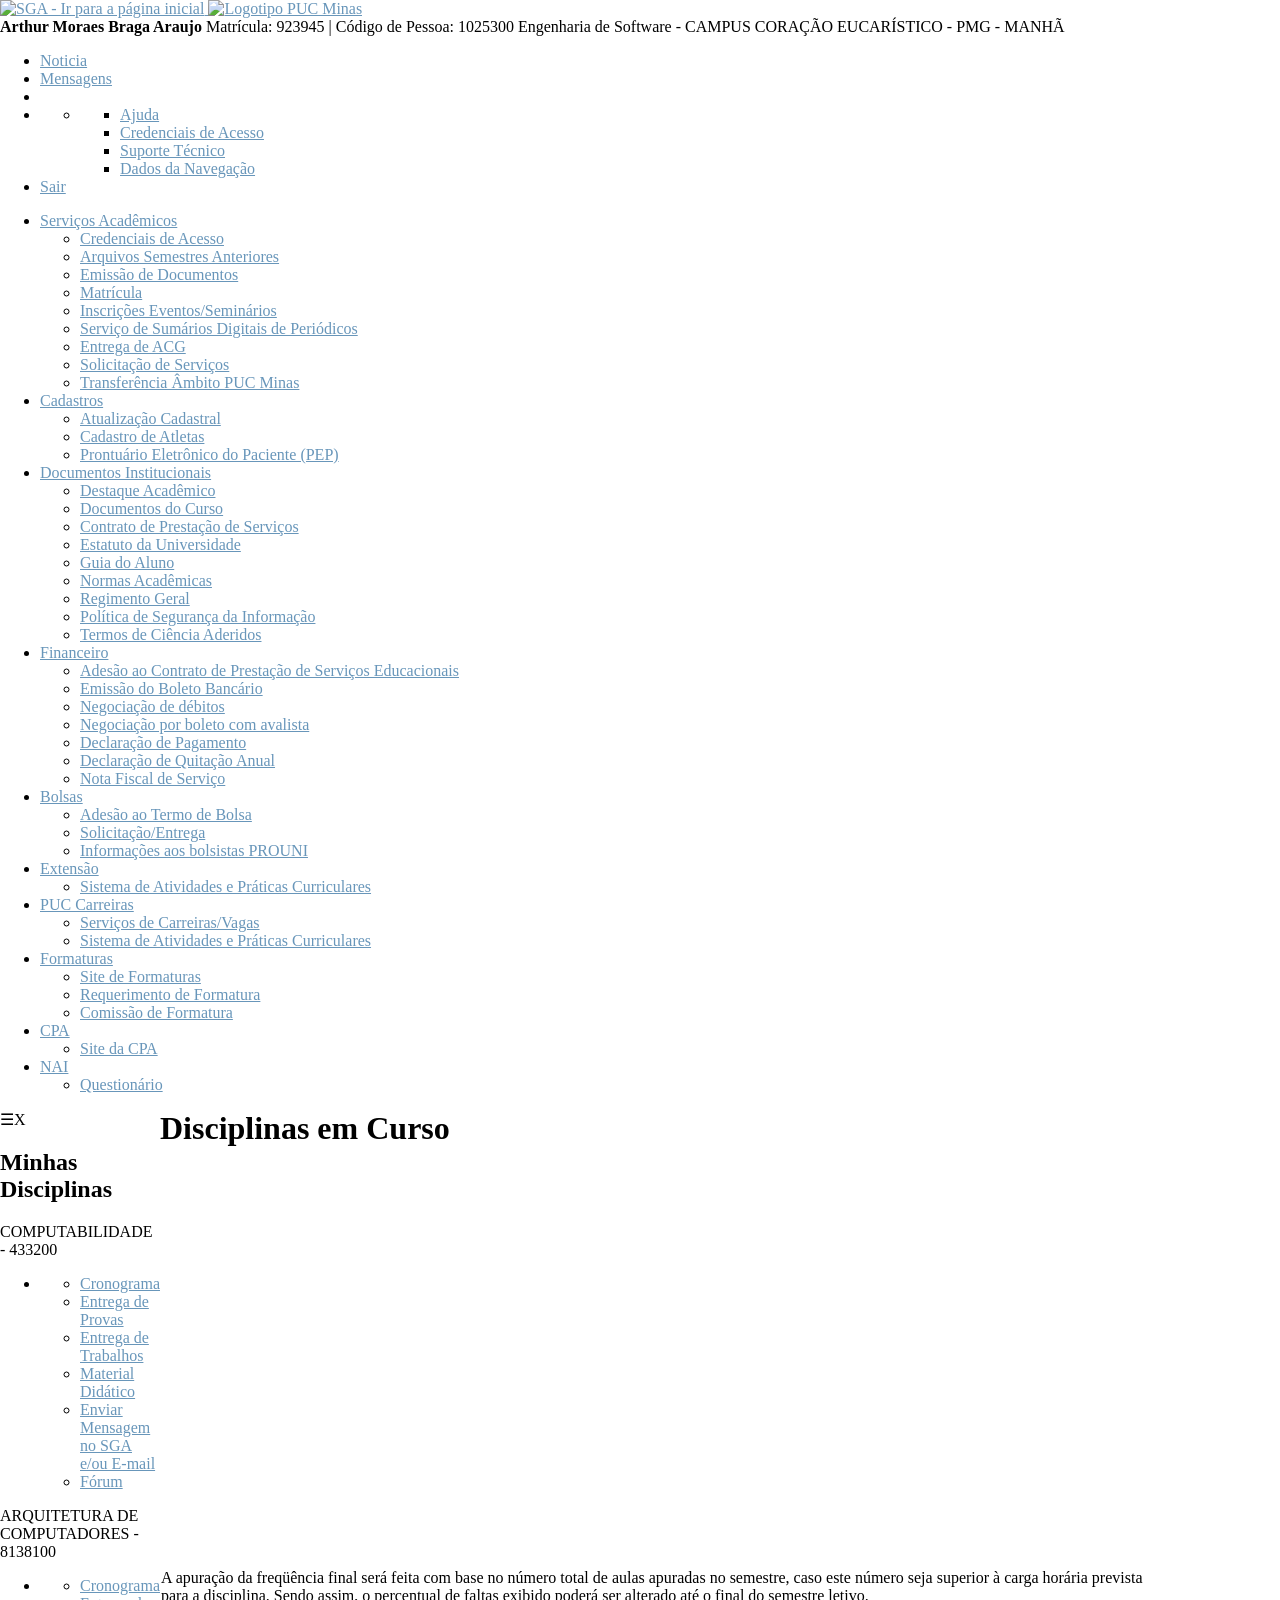
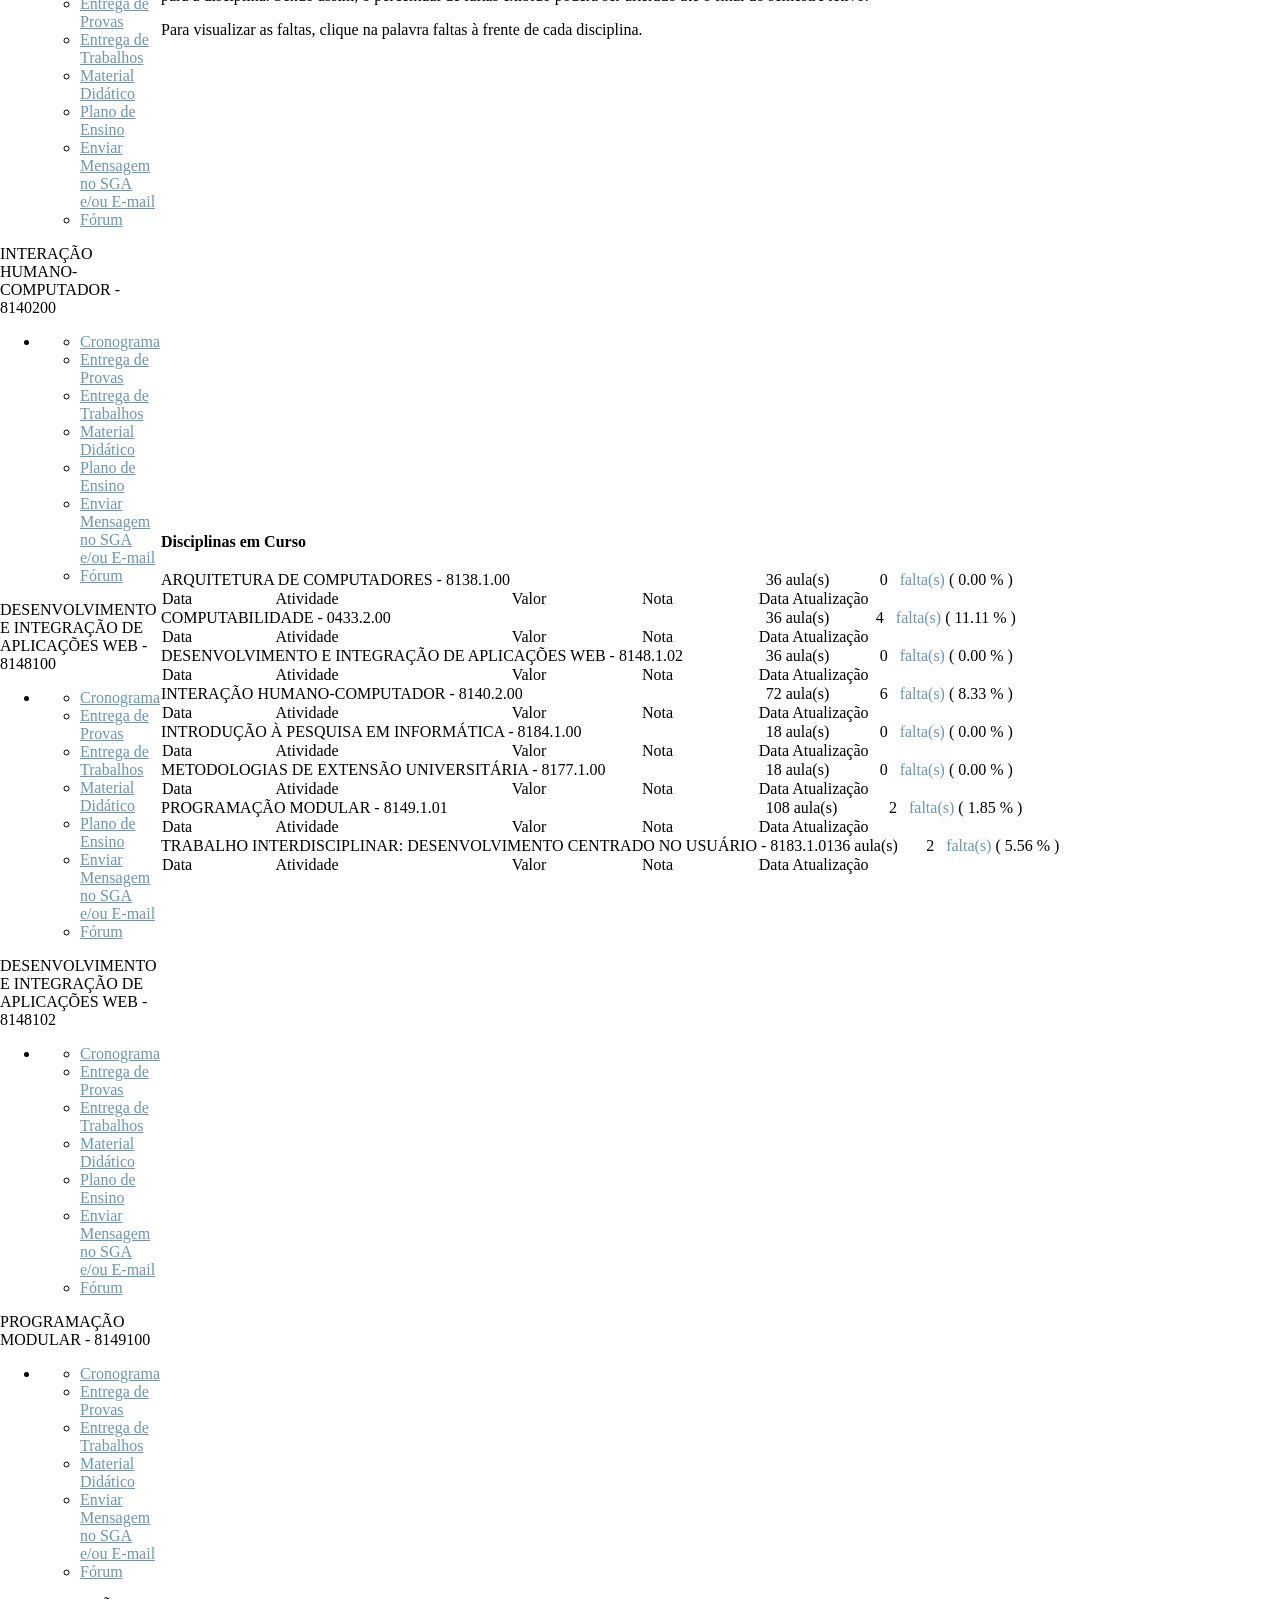
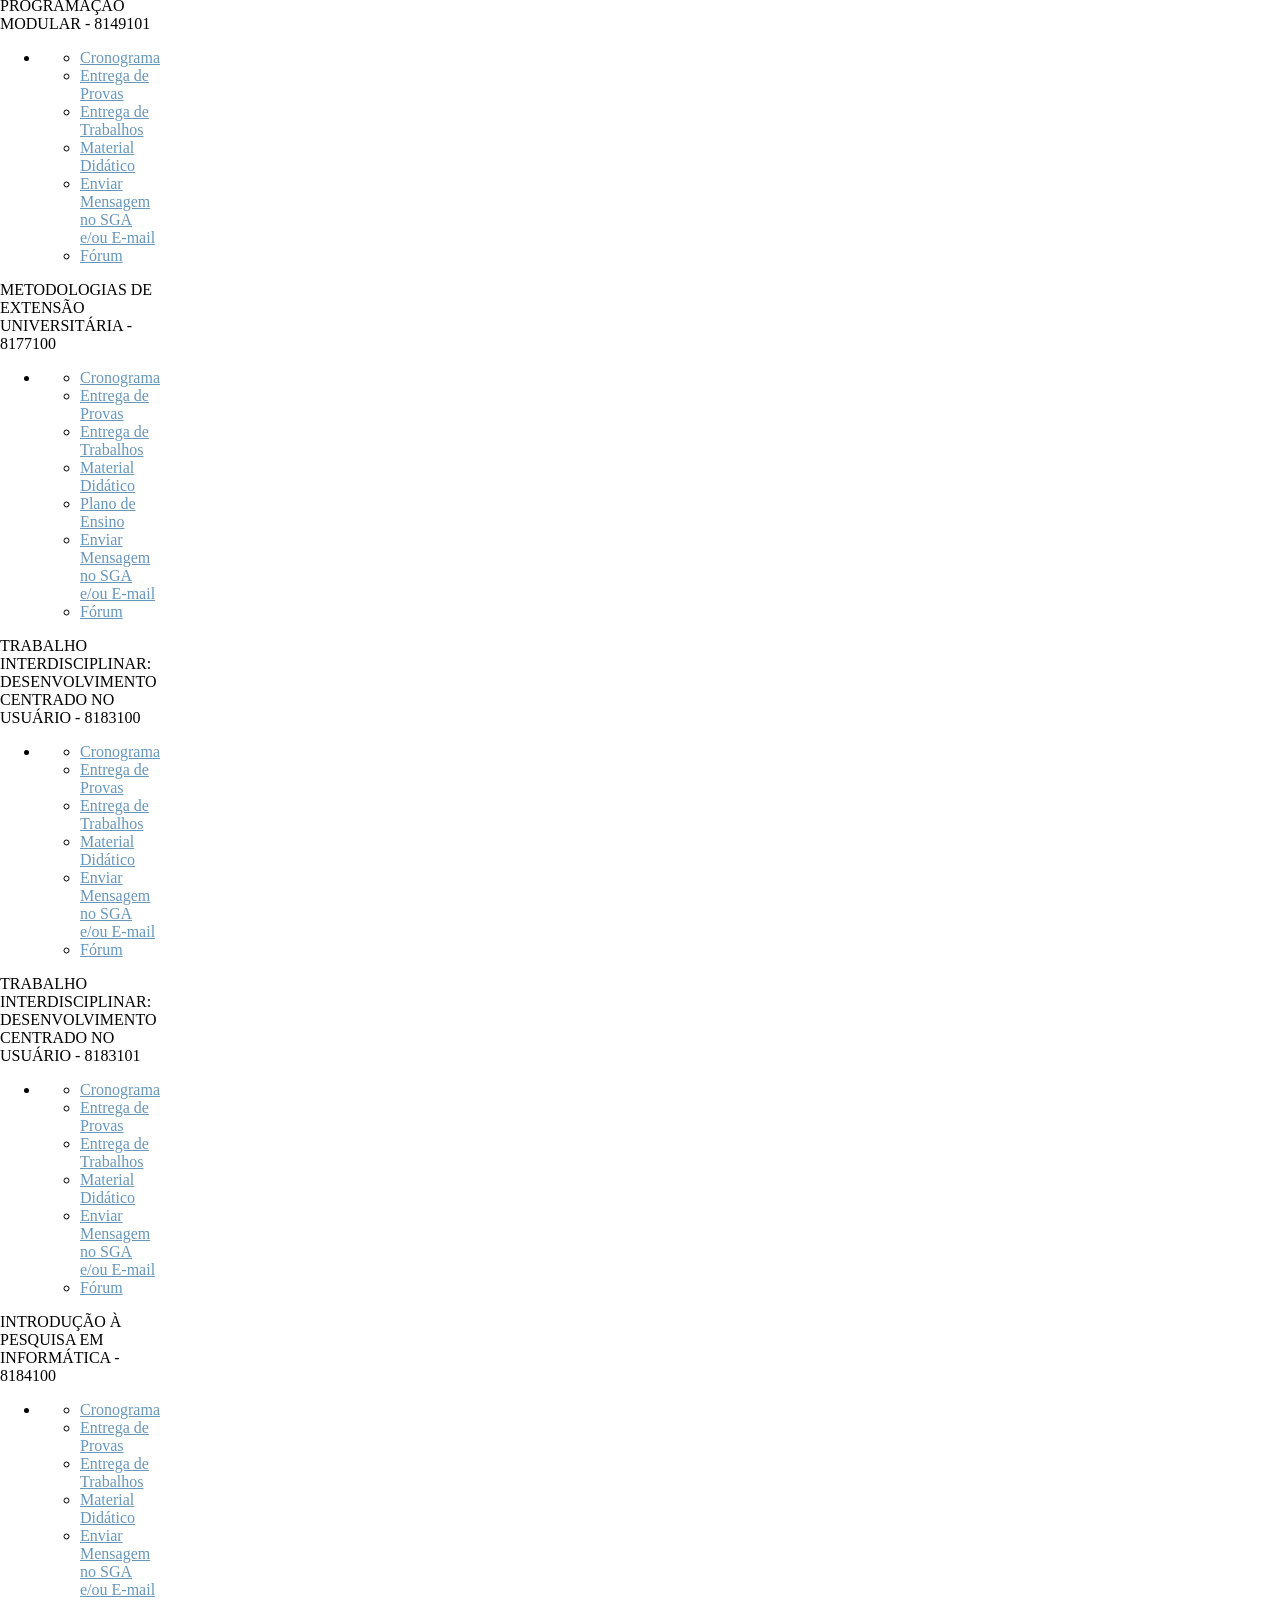
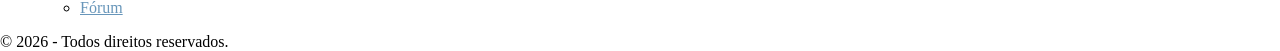
==== commit 1d5a02fa: "Sga_spider" ====
--- a/Python/Sga_spider/debug.html
+++ b/Python/Sga_spider/debug.html
@@ -356,11 +356,15 @@
           </li>
 
           <li class='smc-button' data-control='button' data-type='smc-button'>
+            <a class='com_efeito' title='Plano de Ensino' href='./../../../sga4/SilverStream/Pages/pgAln_Disciplinas.html?seqTurma=8138100&seqTurmaFormatado=8138100&nomTurma=ARQUITETURA DE COMPUTADORES&seqPlano=422772&sitGrupo=0&seq_grupo_turma=null&page=4'>Plano de Ensino</A>
+          </li>
+
+          <li class='smc-button' data-control='button' data-type='smc-button'>
             <a class='com_efeito' title='Enviar Mensagem no SGA e/ou E-mail' href='./../../../sga4/SilverStream/Pages/pgAln_Disciplinas.html?seqTurma=8138100&seqTurmaFormatado=8138100&nomTurma=ARQUITETURA DE COMPUTADORES&seqPlano=422772&sitGrupo=0&seq_grupo_turma=null&page=7'>Enviar Mensagem no SGA e/ou E-mail</A>
           </li>
 
           <li class='smc-button' data-control='button' data-type='smc-button'>
-            <a class='com_efeito' title='Fórum' href='./../../../sga4/SilverStream/Pages/pgAln_Disciplinas.html?seqTurma=8138100&seqTurmaFormatado=8138100&nomTurma=ARQUITETURA DE COMPUTADORES&seqPlano=422772&sitGrupo=0&seq_grupo_turma=null&page=8'>Fórum</A>
+            <a class='com_efeito' title='Fórum' href='./../../../sga4/SilverStream/Pages/pgAln_Disciplinas.html?seqTurma=8138100&seqTurmaFormatado=8138100&nomTurma=ARQUITETURA DE COMPUTADORES&seqPlano=422772&sitGrupo=0&seq_grupo_turma=null&page=6'>Fórum</A>
           </li>
 </ul>
 </li>
@@ -426,11 +430,15 @@
           </li>
 
           <li class='smc-button' data-control='button' data-type='smc-button'>
+            <a class='com_efeito' title='Plano de Ensino' href='./../../../sga4/SilverStream/Pages/pgAln_Disciplinas.html?seqTurma=8148100&seqTurmaFormatado=8148100&nomTurma=DESENVOLVIMENTO E INTEGRAÇÃO DE APLICAÇÕES WEB&seqPlano=422779&sitGrupo=0&seq_grupo_turma=null&page=4'>Plano de Ensino</A>
+          </li>
+
+          <li class='smc-button' data-control='button' data-type='smc-button'>
             <a class='com_efeito' title='Enviar Mensagem no SGA e/ou E-mail' href='./../../../sga4/SilverStream/Pages/pgAln_Disciplinas.html?seqTurma=8148100&seqTurmaFormatado=8148100&nomTurma=DESENVOLVIMENTO E INTEGRAÇÃO DE APLICAÇÕES WEB&seqPlano=422779&sitGrupo=0&seq_grupo_turma=null&page=7'>Enviar Mensagem no SGA e/ou E-mail</A>
           </li>
 
           <li class='smc-button' data-control='button' data-type='smc-button'>
-            <a class='com_efeito' title='Fórum' href='./../../../sga4/SilverStream/Pages/pgAln_Disciplinas.html?seqTurma=8148100&seqTurmaFormatado=8148100&nomTurma=DESENVOLVIMENTO E INTEGRAÇÃO DE APLICAÇÕES WEB&seqPlano=422779&sitGrupo=0&seq_grupo_turma=null&page=8'>Fórum</A>
+            <a class='com_efeito' title='Fórum' href='./../../../sga4/SilverStream/Pages/pgAln_Disciplinas.html?seqTurma=8148100&seqTurmaFormatado=8148100&nomTurma=DESENVOLVIMENTO E INTEGRAÇÃO DE APLICAÇÕES WEB&seqPlano=422779&sitGrupo=0&seq_grupo_turma=null&page=6'>Fórum</A>
           </li>
 </ul>
 </li>
@@ -459,11 +467,15 @@
           </li>
 
           <li class='smc-button' data-control='button' data-type='smc-button'>
+            <a class='com_efeito' title='Plano de Ensino' href='./../../../sga4/SilverStream/Pages/pgAln_Disciplinas.html?seqTurma=8148102&seqTurmaFormatado=8148102&nomTurma=DESENVOLVIMENTO E INTEGRAÇÃO DE APLICAÇÕES WEB&seqPlano=422779&sitGrupo=0&seq_grupo_turma=null&page=4'>Plano de Ensino</A>
+          </li>
+
+          <li class='smc-button' data-control='button' data-type='smc-button'>
             <a class='com_efeito' title='Enviar Mensagem no SGA e/ou E-mail' href='./../../../sga4/SilverStream/Pages/pgAln_Disciplinas.html?seqTurma=8148102&seqTurmaFormatado=8148102&nomTurma=DESENVOLVIMENTO E INTEGRAÇÃO DE APLICAÇÕES WEB&seqPlano=422779&sitGrupo=0&seq_grupo_turma=null&page=7'>Enviar Mensagem no SGA e/ou E-mail</A>
           </li>
 
           <li class='smc-button' data-control='button' data-type='smc-button'>
-            <a class='com_efeito' title='Fórum' href='./../../../sga4/SilverStream/Pages/pgAln_Disciplinas.html?seqTurma=8148102&seqTurmaFormatado=8148102&nomTurma=DESENVOLVIMENTO E INTEGRAÇÃO DE APLICAÇÕES WEB&seqPlano=422779&sitGrupo=0&seq_grupo_turma=null&page=8'>Fórum</A>
+            <a class='com_efeito' title='Fórum' href='./../../../sga4/SilverStream/Pages/pgAln_Disciplinas.html?seqTurma=8148102&seqTurmaFormatado=8148102&nomTurma=DESENVOLVIMENTO E INTEGRAÇÃO DE APLICAÇÕES WEB&seqPlano=422779&sitGrupo=0&seq_grupo_turma=null&page=6'>Fórum</A>
           </li>
 </ul>
 </li>
@@ -558,11 +570,15 @@
           </li>
 
           <li class='smc-button' data-control='button' data-type='smc-button'>
+            <a class='com_efeito' title='Plano de Ensino' href='./../../../sga4/SilverStream/Pages/pgAln_Disciplinas.html?seqTurma=8177100&seqTurmaFormatado=8177100&nomTurma=METODOLOGIAS DE EXTENSÃO UNIVERSITÁRIA&seqPlano=422790&sitGrupo=0&seq_grupo_turma=null&page=4'>Plano de Ensino</A>
+          </li>
+
+          <li class='smc-button' data-control='button' data-type='smc-button'>
             <a class='com_efeito' title='Enviar Mensagem no SGA e/ou E-mail' href='./../../../sga4/SilverStream/Pages/pgAln_Disciplinas.html?seqTurma=8177100&seqTurmaFormatado=8177100&nomTurma=METODOLOGIAS DE EXTENSÃO UNIVERSITÁRIA&seqPlano=422790&sitGrupo=0&seq_grupo_turma=null&page=7'>Enviar Mensagem no SGA e/ou E-mail</A>
           </li>
 
           <li class='smc-button' data-control='button' data-type='smc-button'>
-            <a class='com_efeito' title='Fórum' href='./../../../sga4/SilverStream/Pages/pgAln_Disciplinas.html?seqTurma=8177100&seqTurmaFormatado=8177100&nomTurma=METODOLOGIAS DE EXTENSÃO UNIVERSITÁRIA&seqPlano=422790&sitGrupo=0&seq_grupo_turma=null&page=8'>Fórum</A>
+            <a class='com_efeito' title='Fórum' href='./../../../sga4/SilverStream/Pages/pgAln_Disciplinas.html?seqTurma=8177100&seqTurmaFormatado=8177100&nomTurma=METODOLOGIAS DE EXTENSÃO UNIVERSITÁRIA&seqPlano=422790&sitGrupo=0&seq_grupo_turma=null&page=6'>Fórum</A>
           </li>
 </ul>
 </li>
